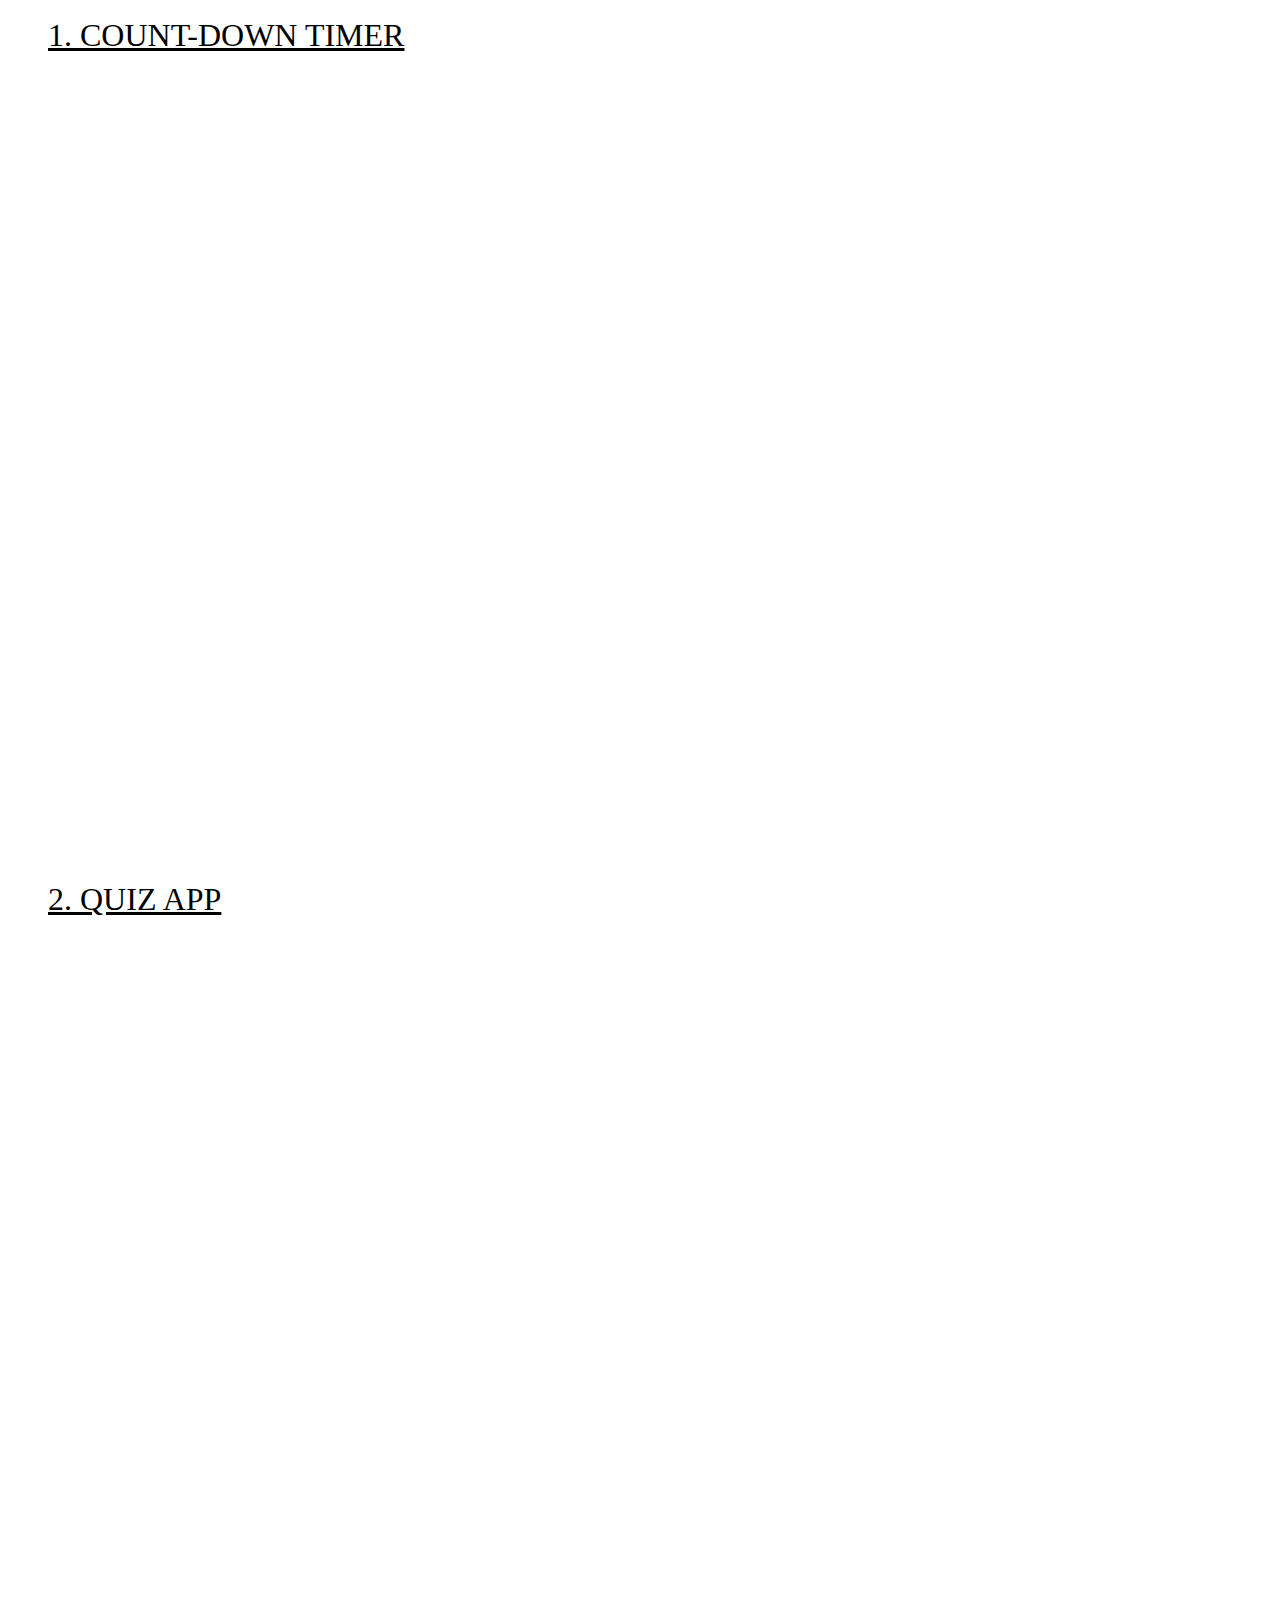
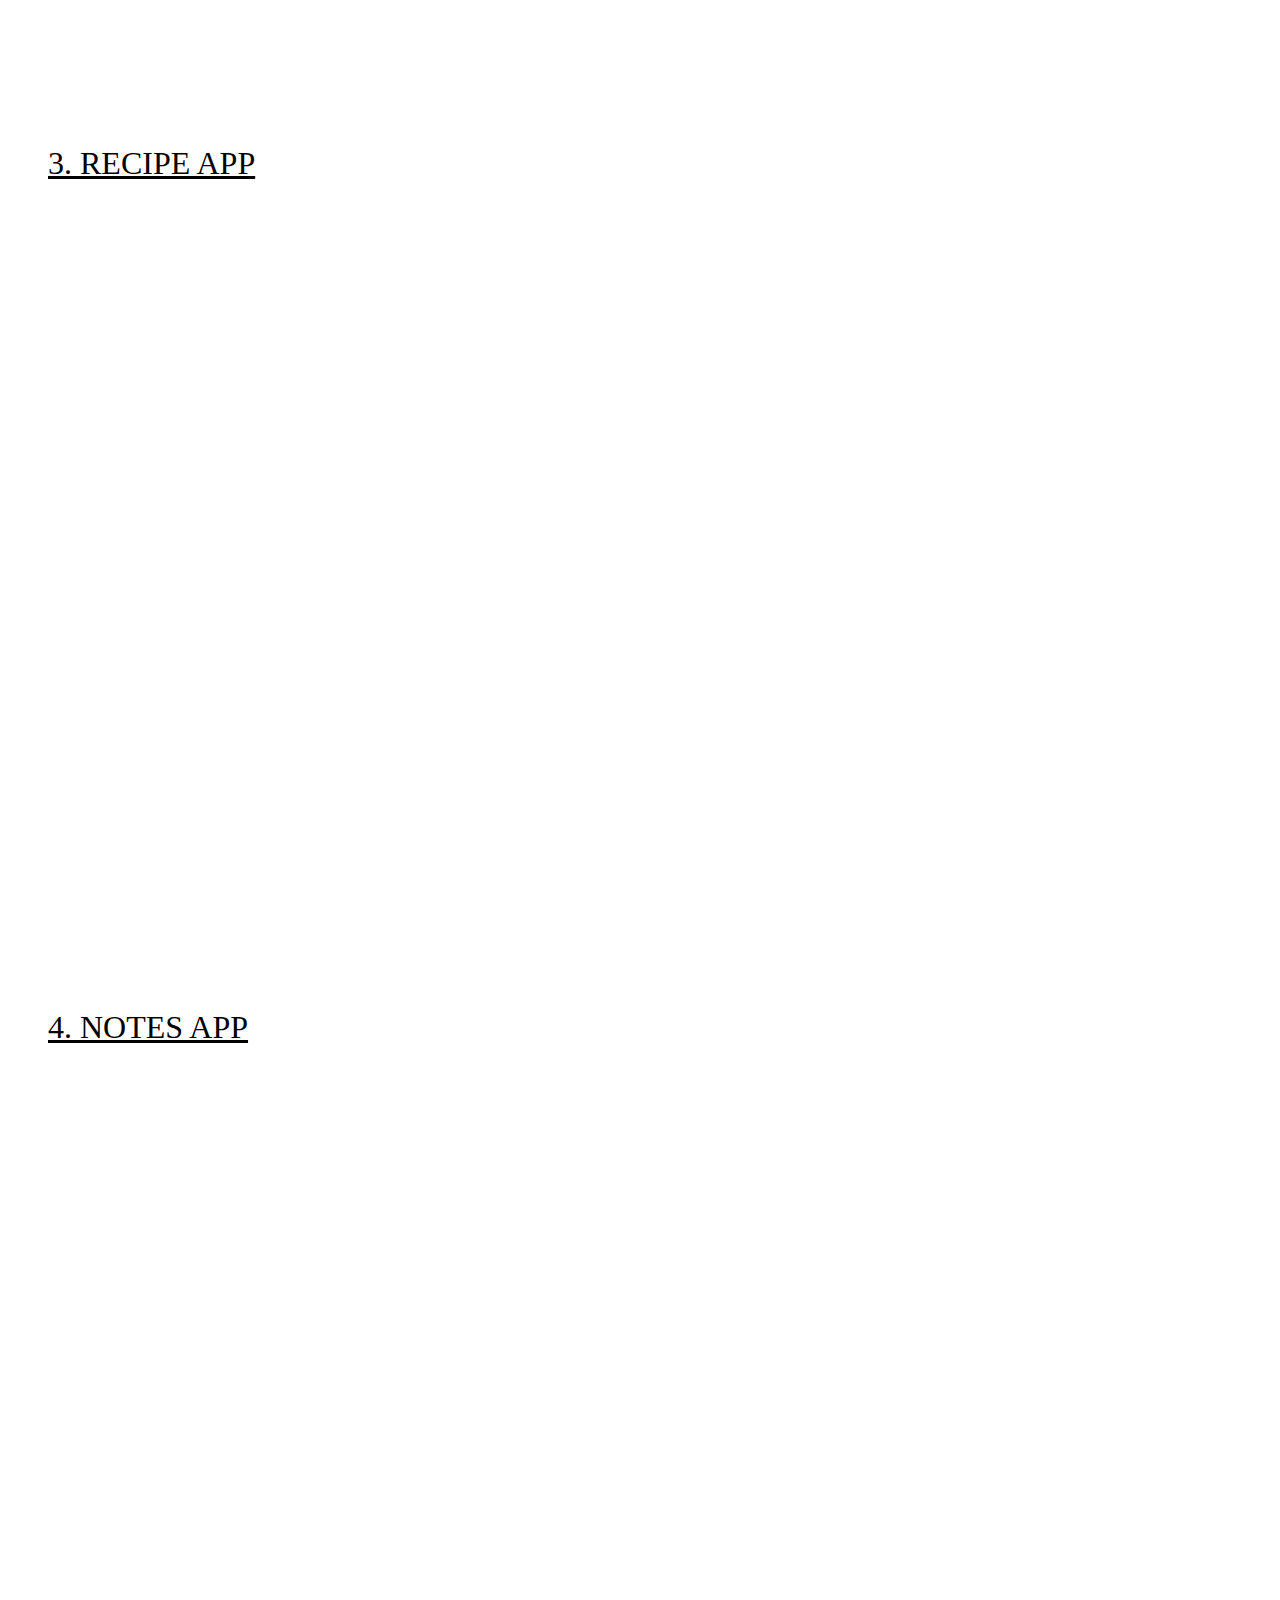
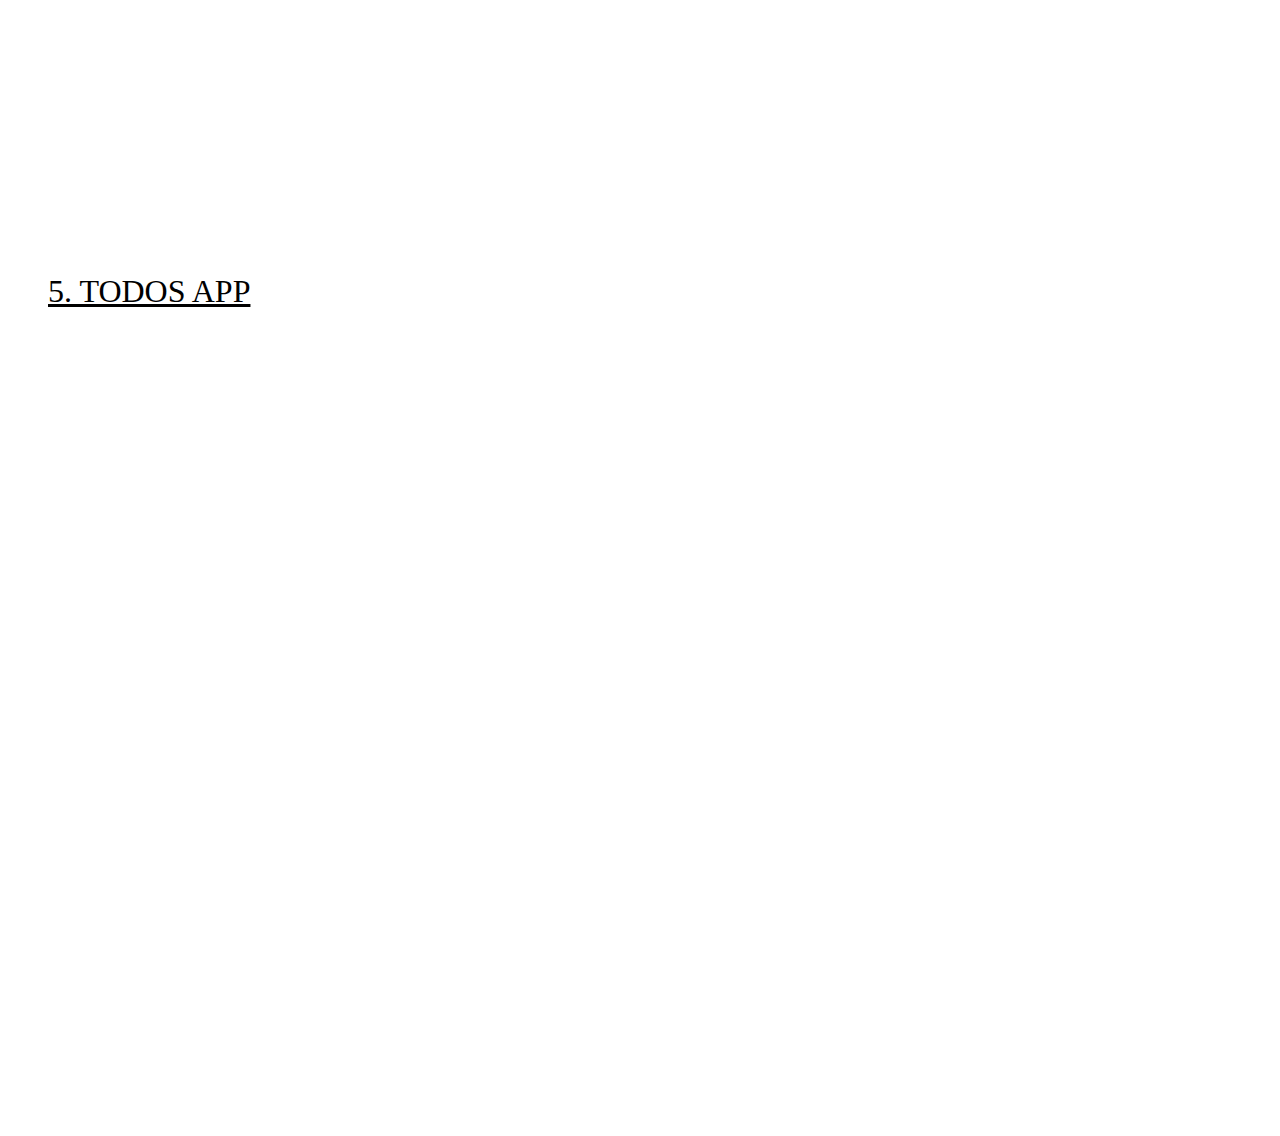
==== index.html @ 66d93eb4 "Initial Commit" ====
<!DOCTYPE html>
<html lang="en">
  <head>
    <meta charset="UTF-8" />
    <meta http-equiv="X-UA-Compatible" content="IE=edge" />
    <meta name="viewport" content="width=device-width, initial-scale=1.0" />
    <title>All 10 Websites</title>
    <style>
        a {
          text-decoration: none;
        }
        li{
          display: flex;
          flex-direction: column;
          /* align-items: center; */
          margin-top: 17px;
          justify-content: center;
        }
        span {
          text-decoration: underline;
          color: black;
          font-size: 2rem;
        }
        iframe {
          margin-left: 5%;
          height: 90vh;
          width: 90%;
          border: none;
          overflow-x:hidden;
          overflow-Y:hidden;
        }
    </style>
  </head>
  <body>
    <div class="container">
      <ul>
        <li><a href="./countdown-timer/index.html"><span>1. COUNT-DOWN TIMER</span></a>
          <iframe src="https://10-hr-10-website.vercel.app/countdown-timer/index.html"></iframe>
        </li>
        <li><a href="./quiz app/index.html"><span>2. QUIZ APP</span></a>
          <iframe src="https://10-hr-10-website.vercel.app/quiz%20app/index.html"></iframe>
        </li>
        <li><a href="./Recipe App/index.html"><span>3. RECIPE APP</span></a>
          <iframe src="https://10-hr-10-website.vercel.app/Recipe%20App/index.html"></iframe>
        </li>
        <li><a href="./Notes App/index.html"><span>4. NOTES APP</span></a>
          <iframe src="https://10-hr-10-website.vercel.app/Notes%20App/index.html"></iframe>
        </li>
        <li><a href="./Todos App/index.html"><span>5. TODOS APP</span></a>
          <iframe src="https://10-hr-10-website.vercel.app/Todos%20App/index.html"></iframe>
        </li>
      </ul>
    </div>
  </body>
</html>
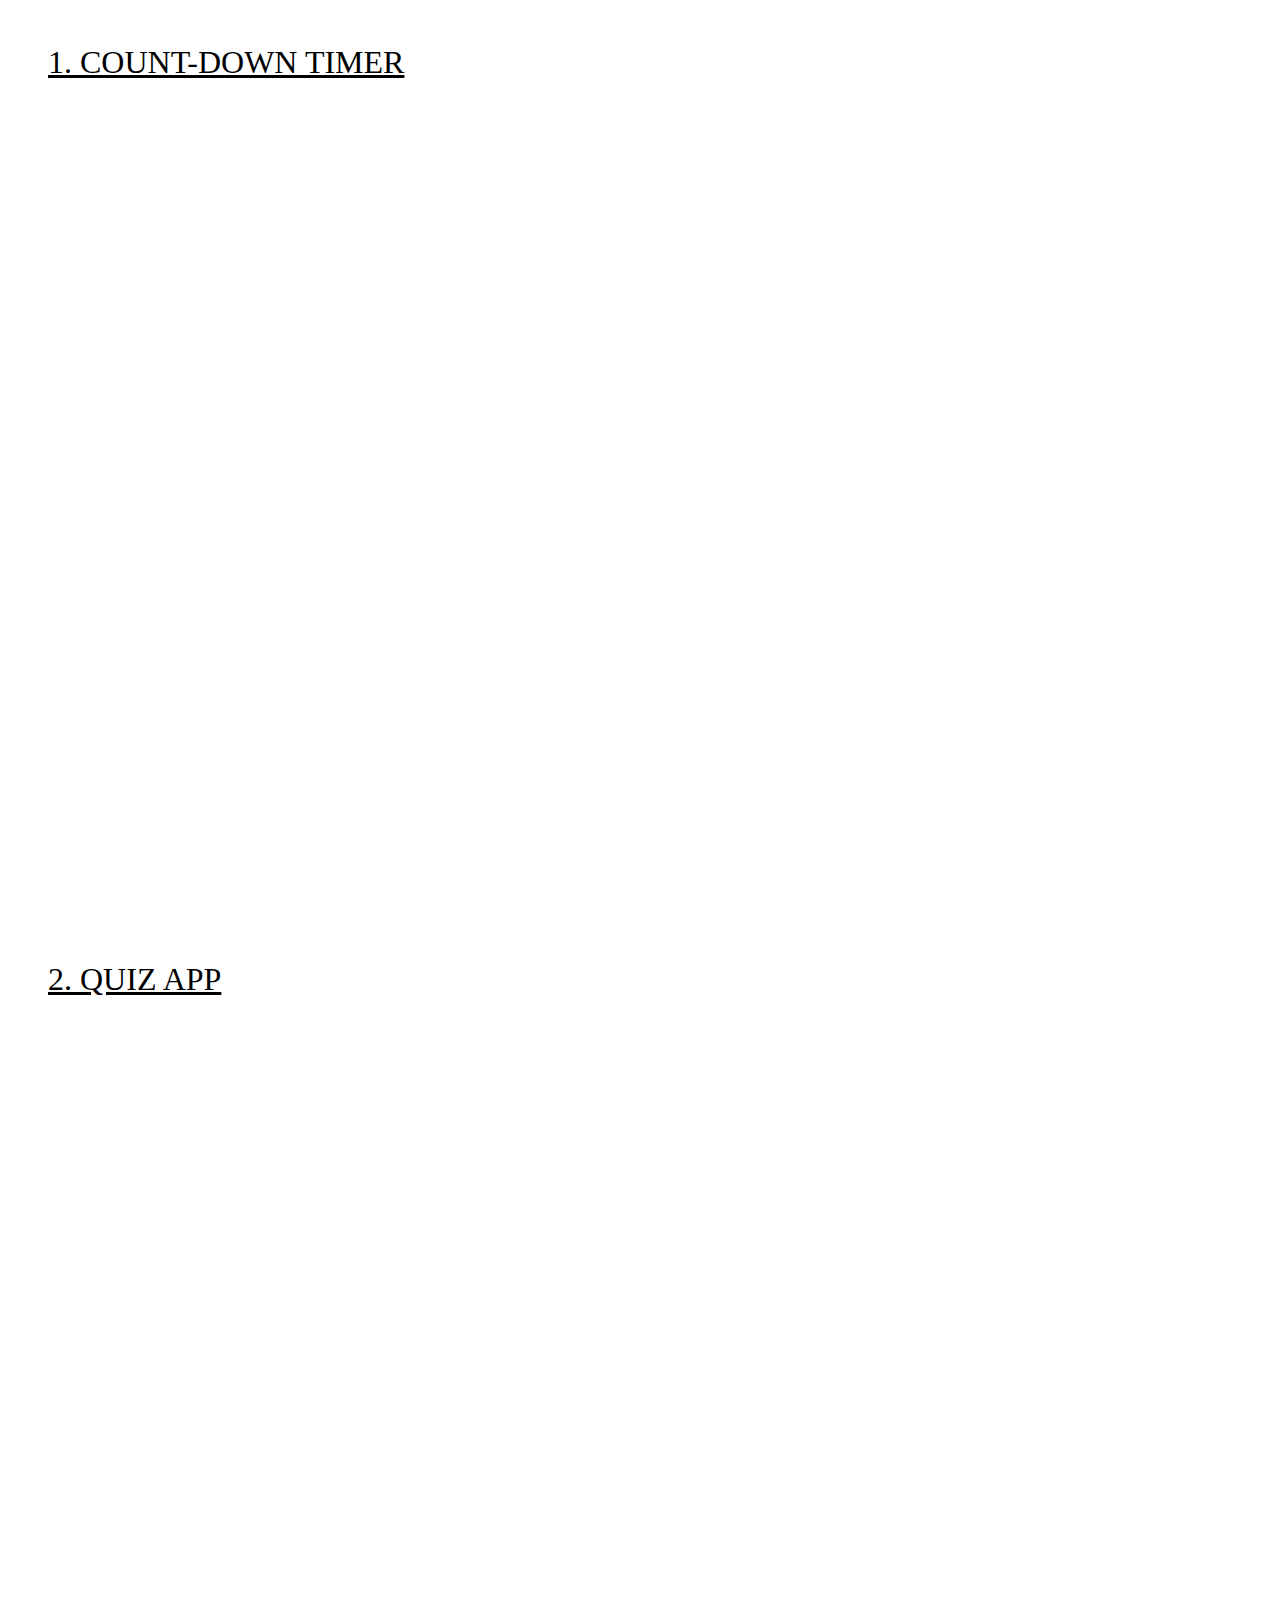
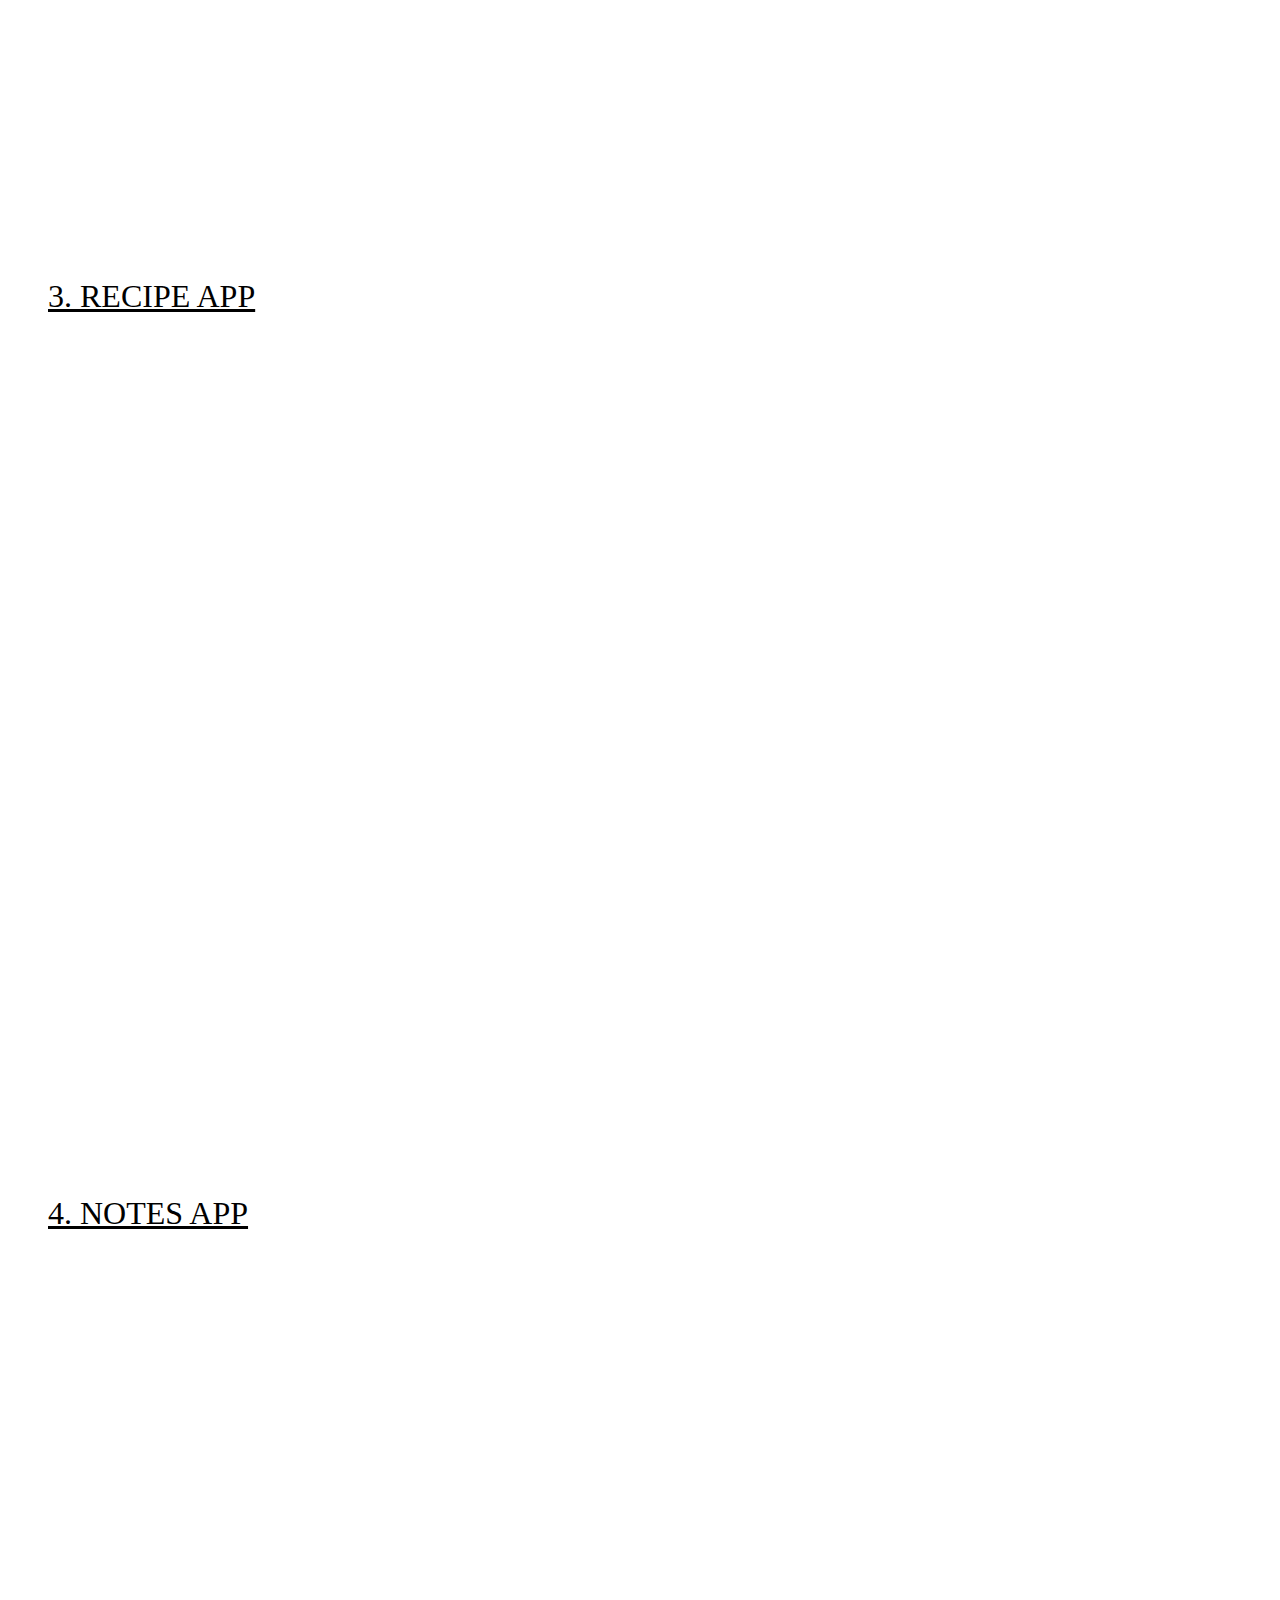
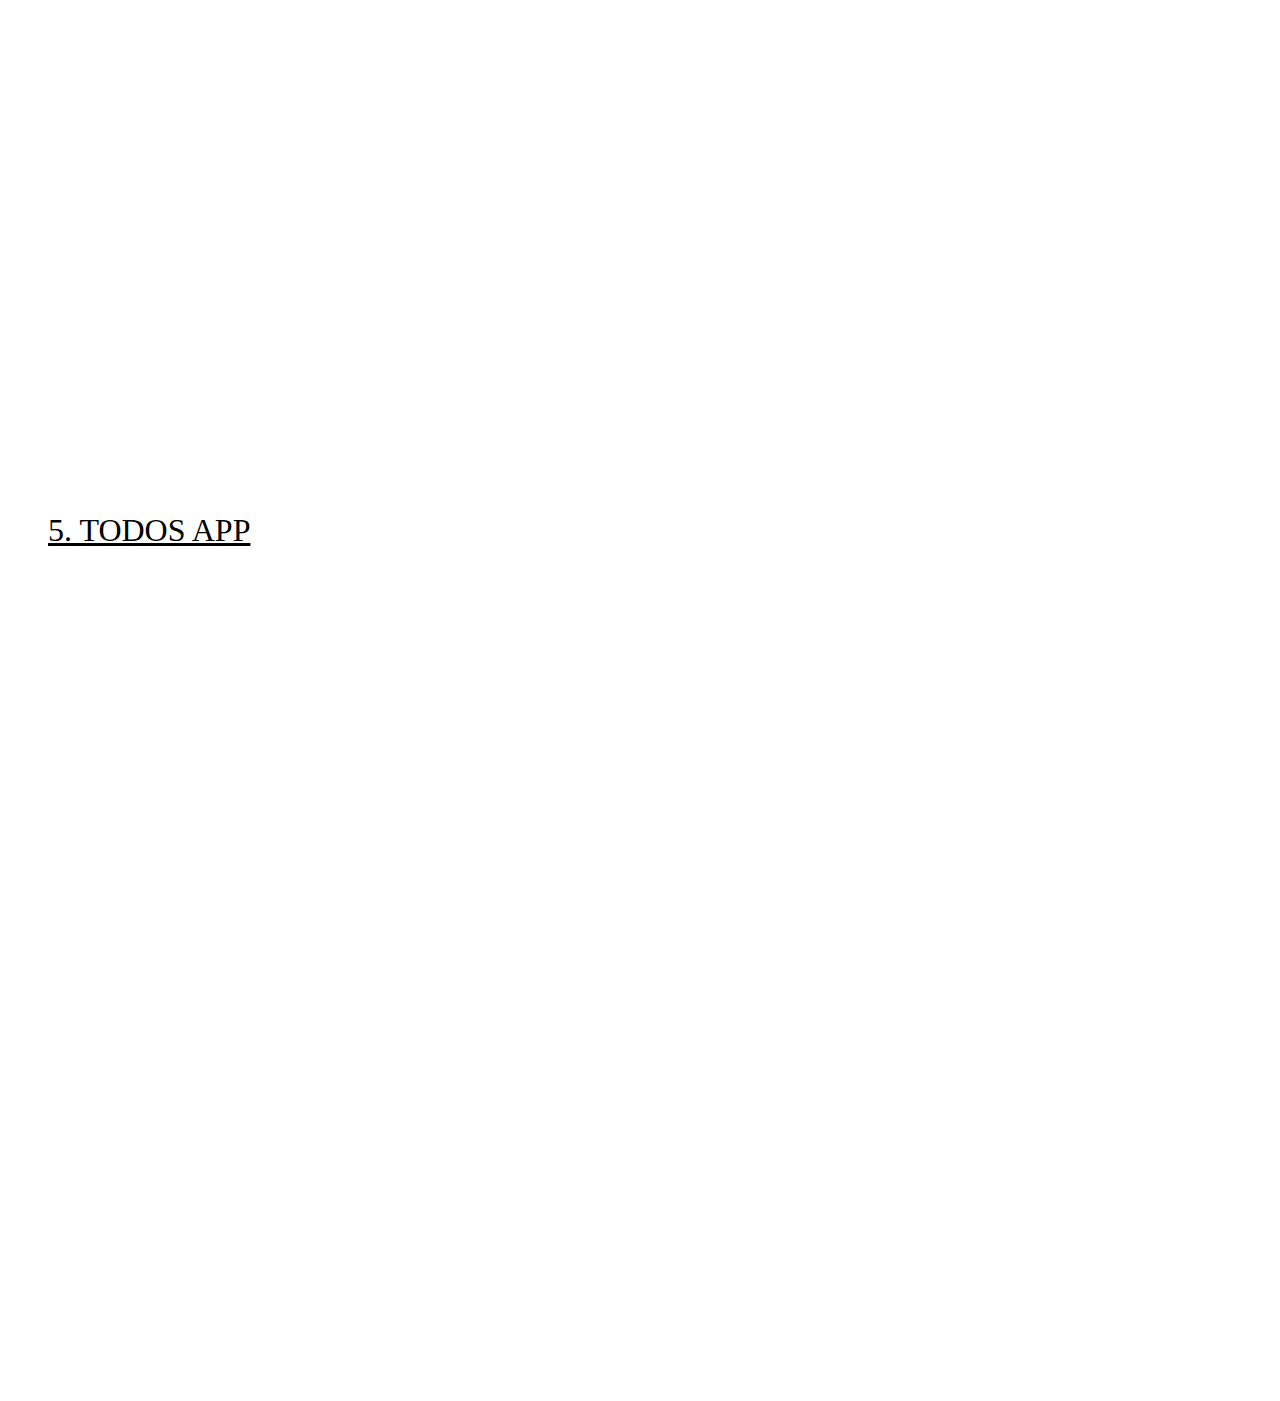
==== commit c03142c3: "Initial Commit" ====
--- a/index.html
+++ b/index.html
@@ -15,6 +15,7 @@
           /* align-items: center; */
           margin-top: 17px;
           justify-content: center;
+          height: 100vh;
         }
         span {
           text-decoration: underline;
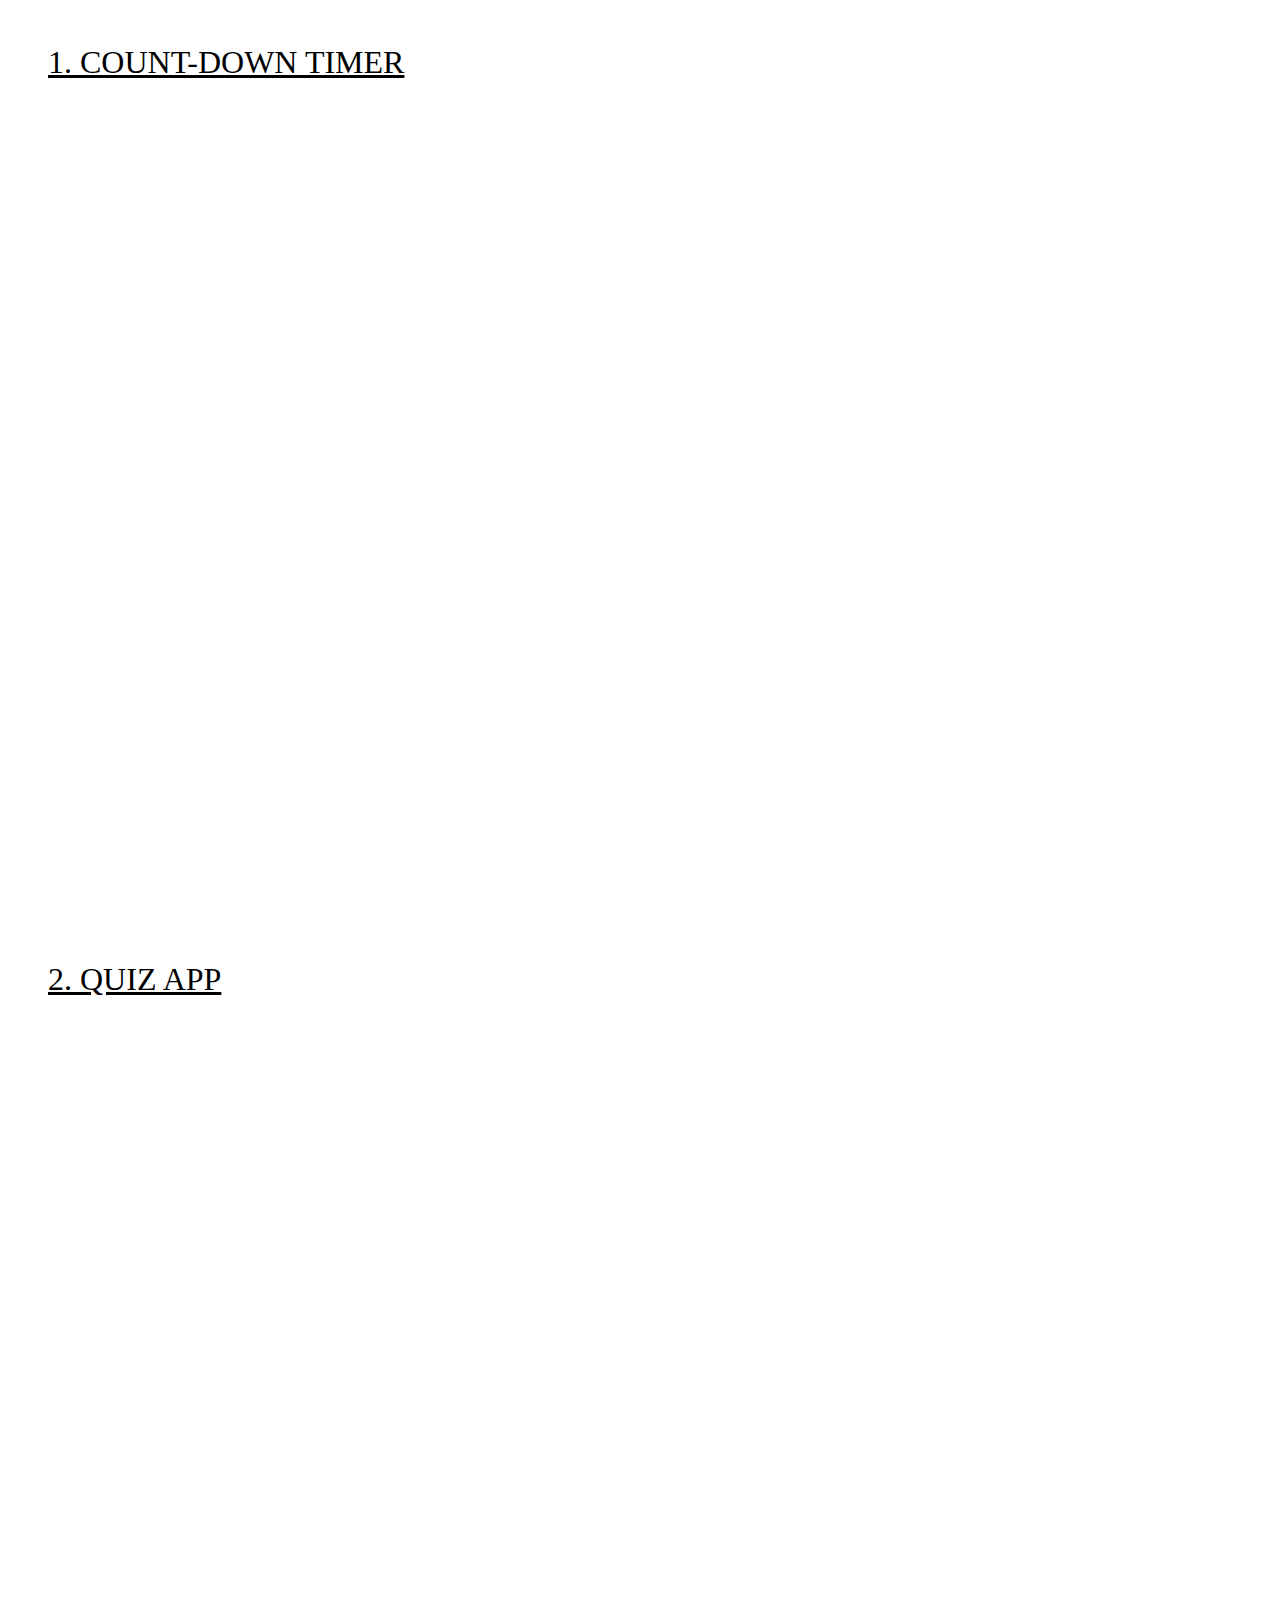
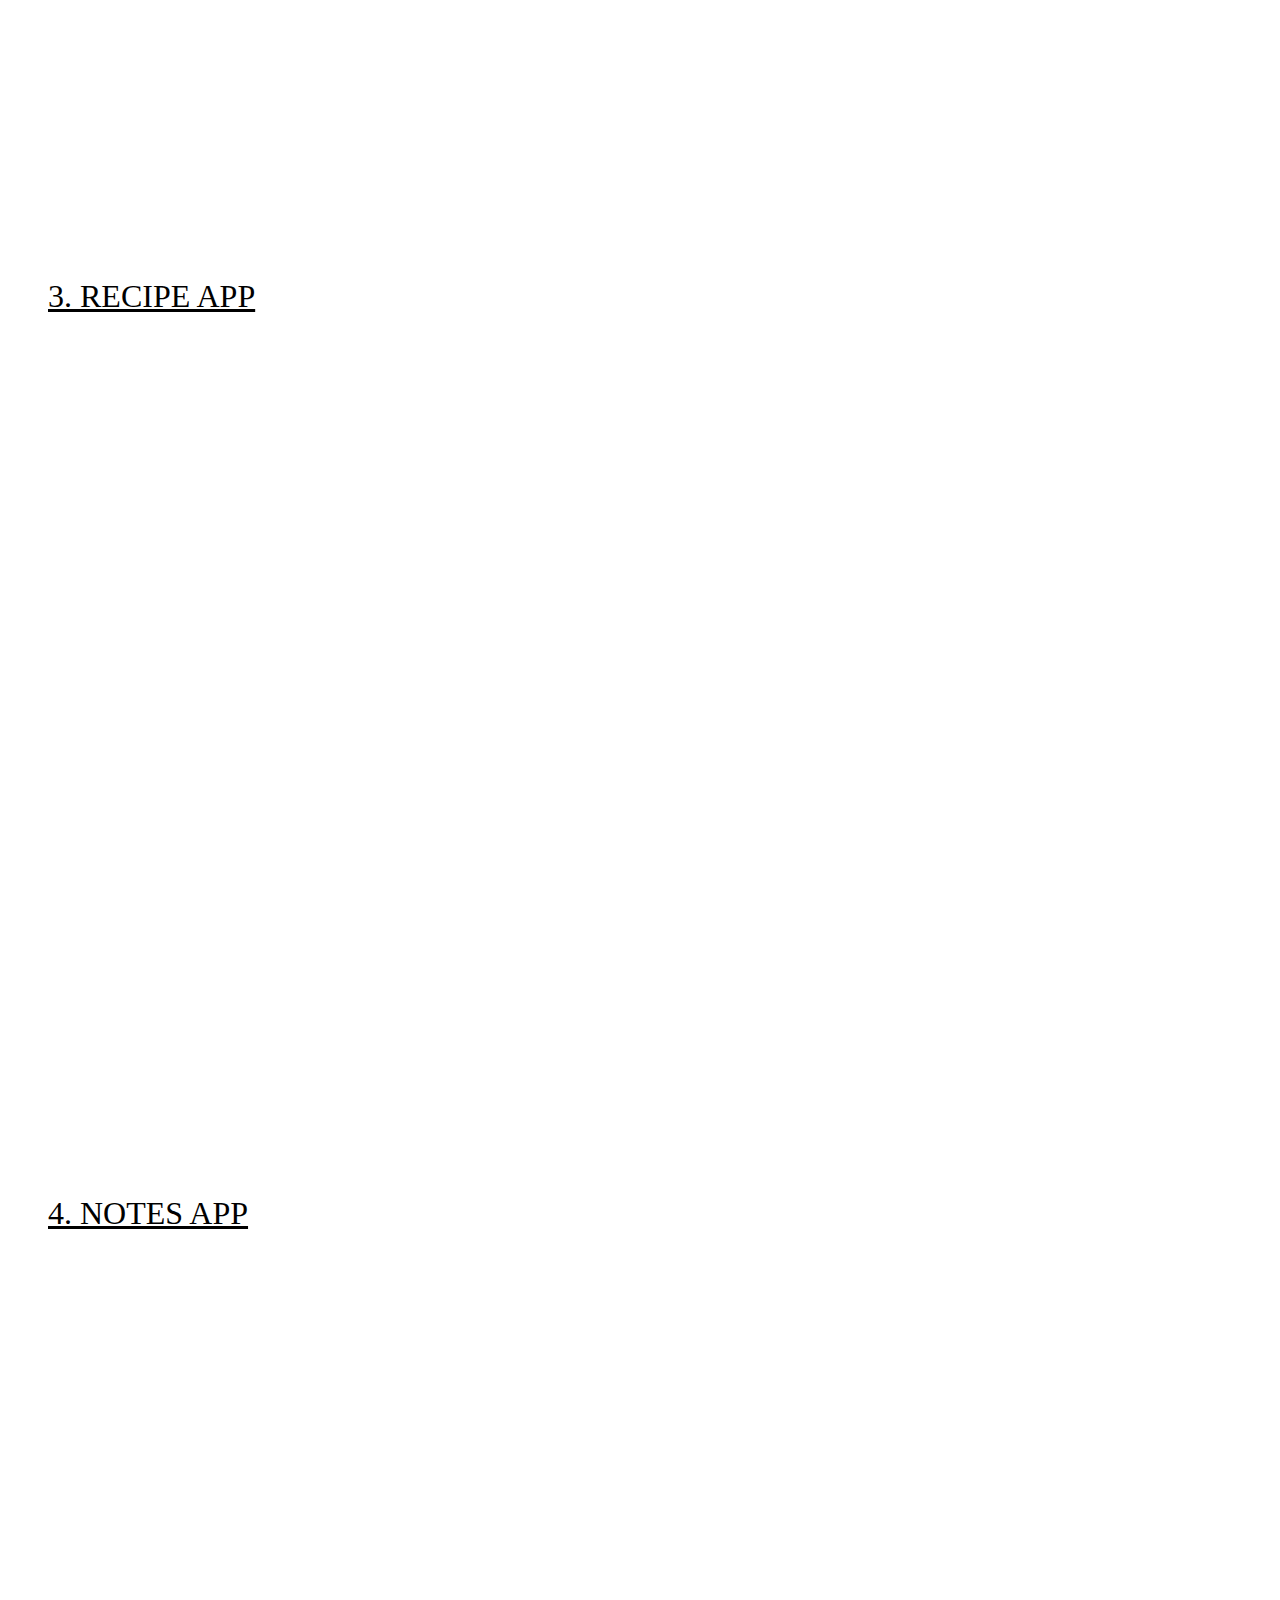
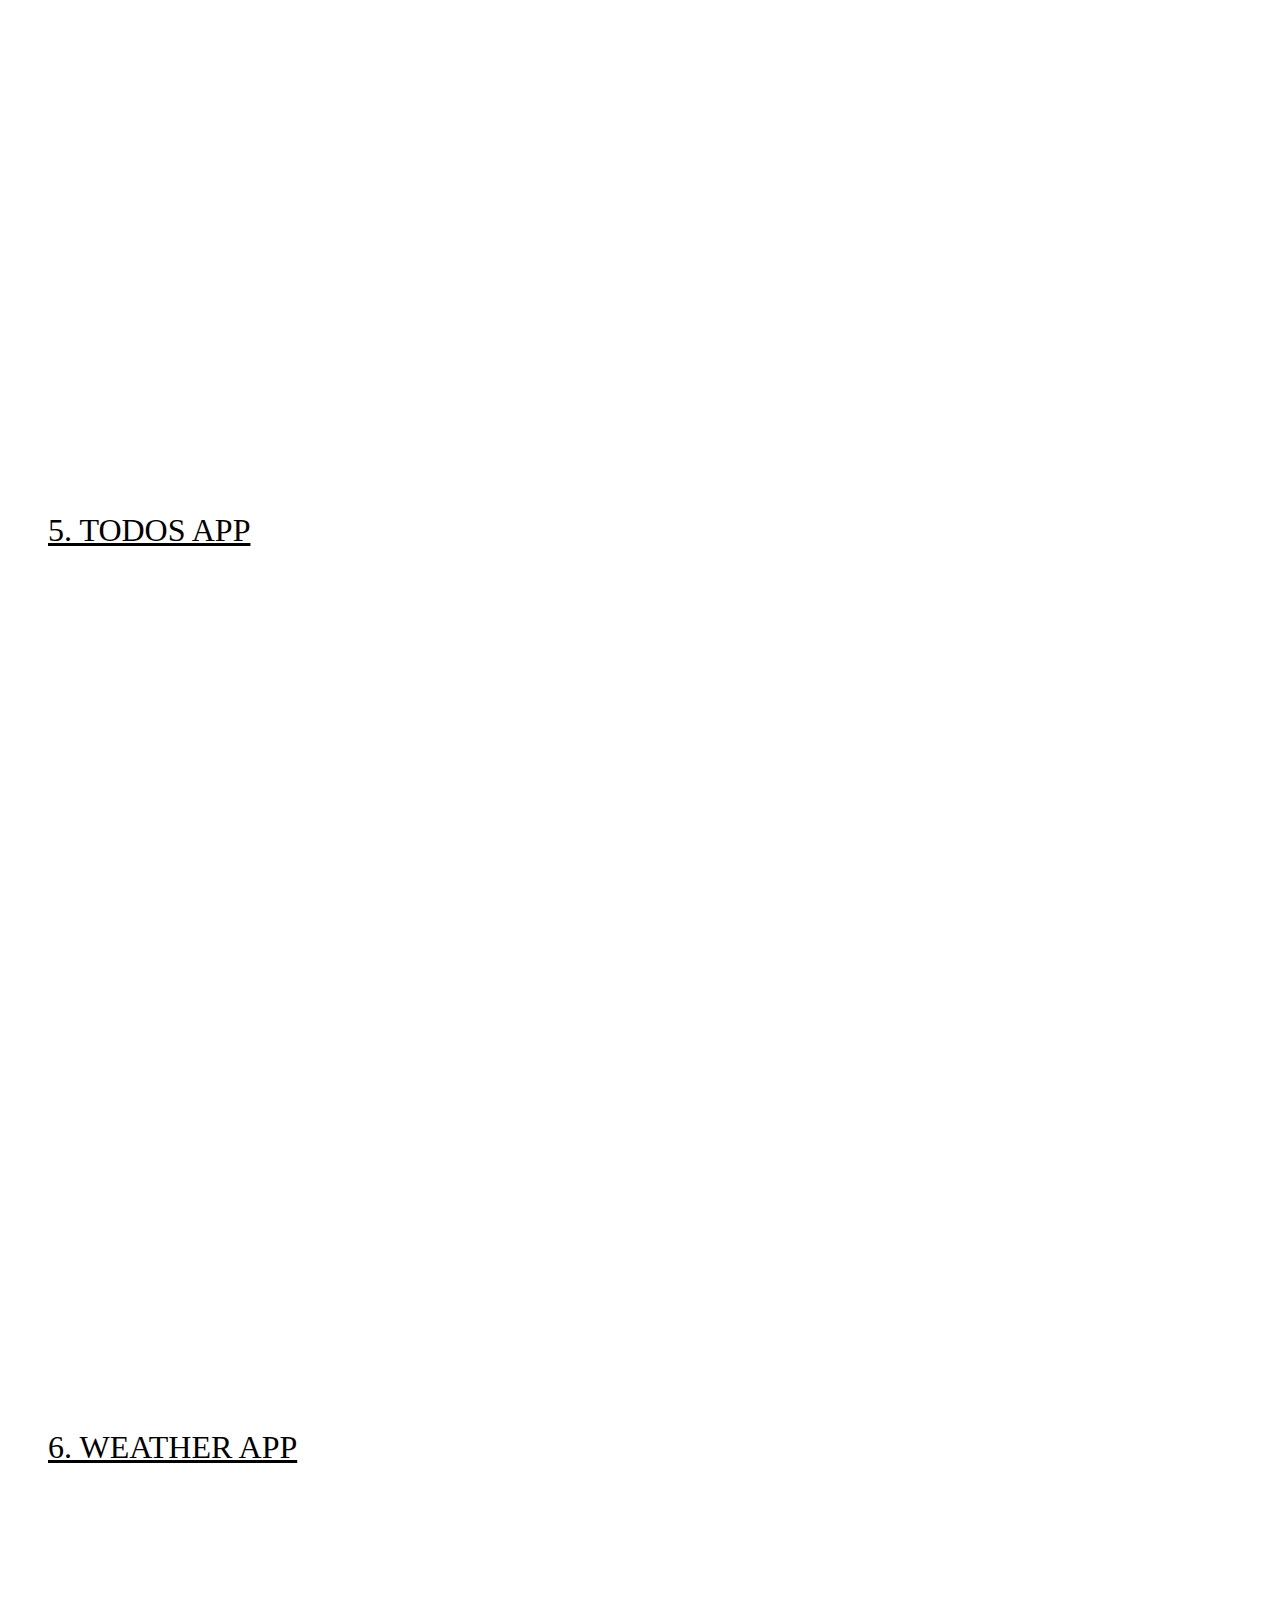
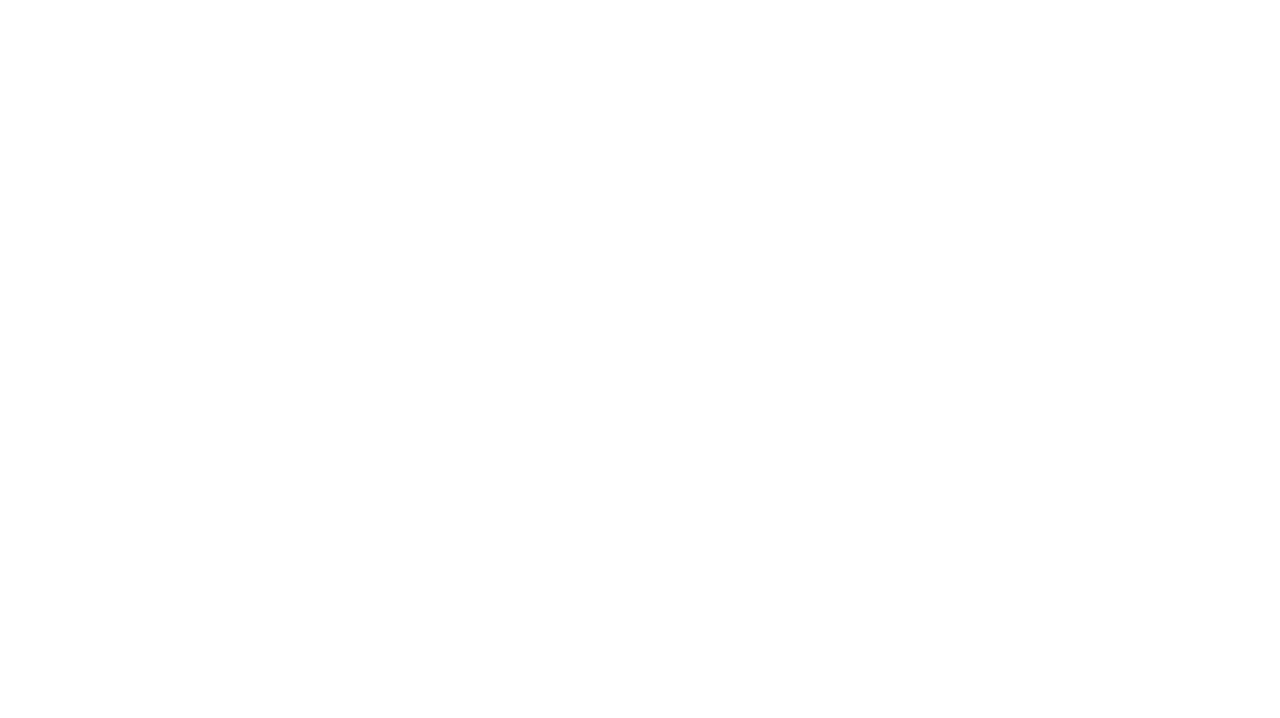
==== commit 88949d1d: "Weather app to index.htm" ====
--- a/index.html
+++ b/index.html
@@ -50,6 +50,9 @@
         <li><a href="./Todos App/index.html"><span>5. TODOS APP</span></a>
           <iframe src="https://10-hr-10-website.vercel.app/Todos%20App/index.html"></iframe>
         </li>
+        <li><a href="./Weather App/index.html"><span>6. WEATHER APP</span></a>
+          <iframe src="https://10-hr-10-website.vercel.app/Weather%20App/index.html"></iframe>
+        </li>
       </ul>
     </div>
   </body>
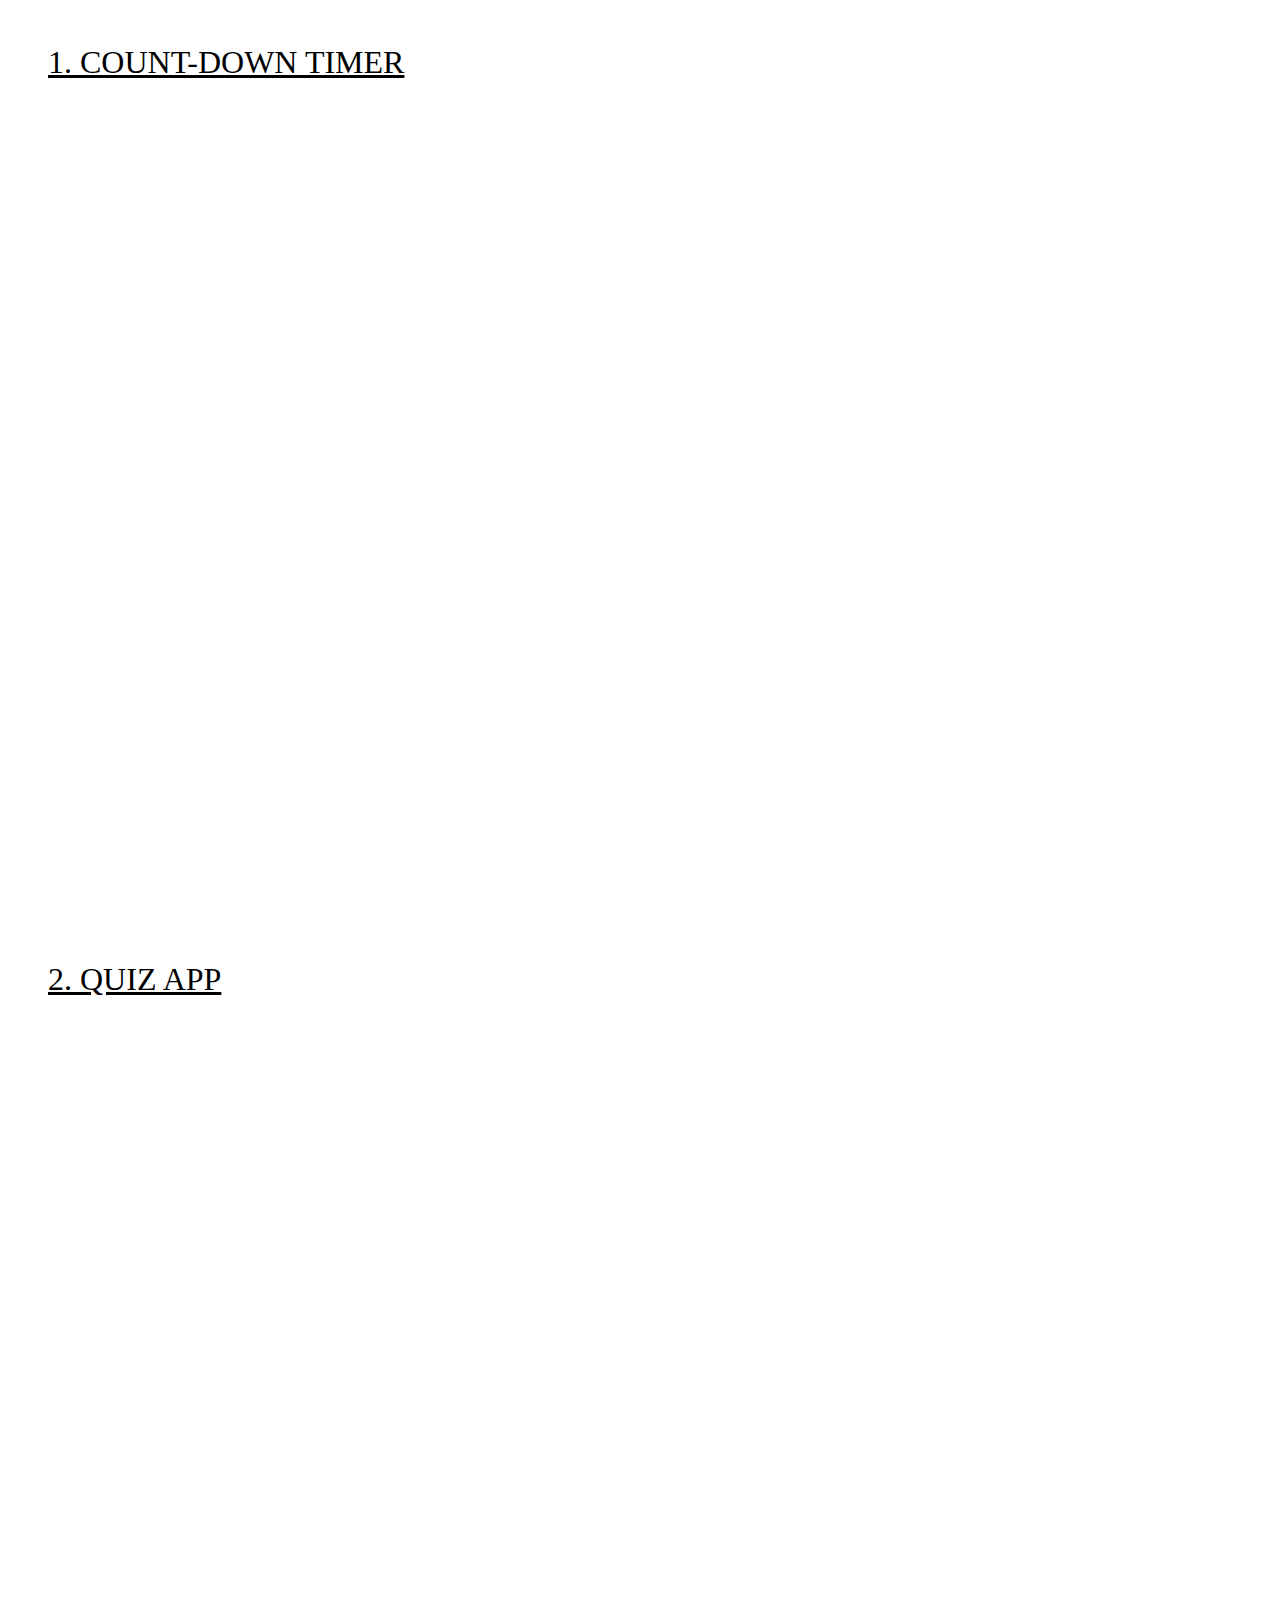
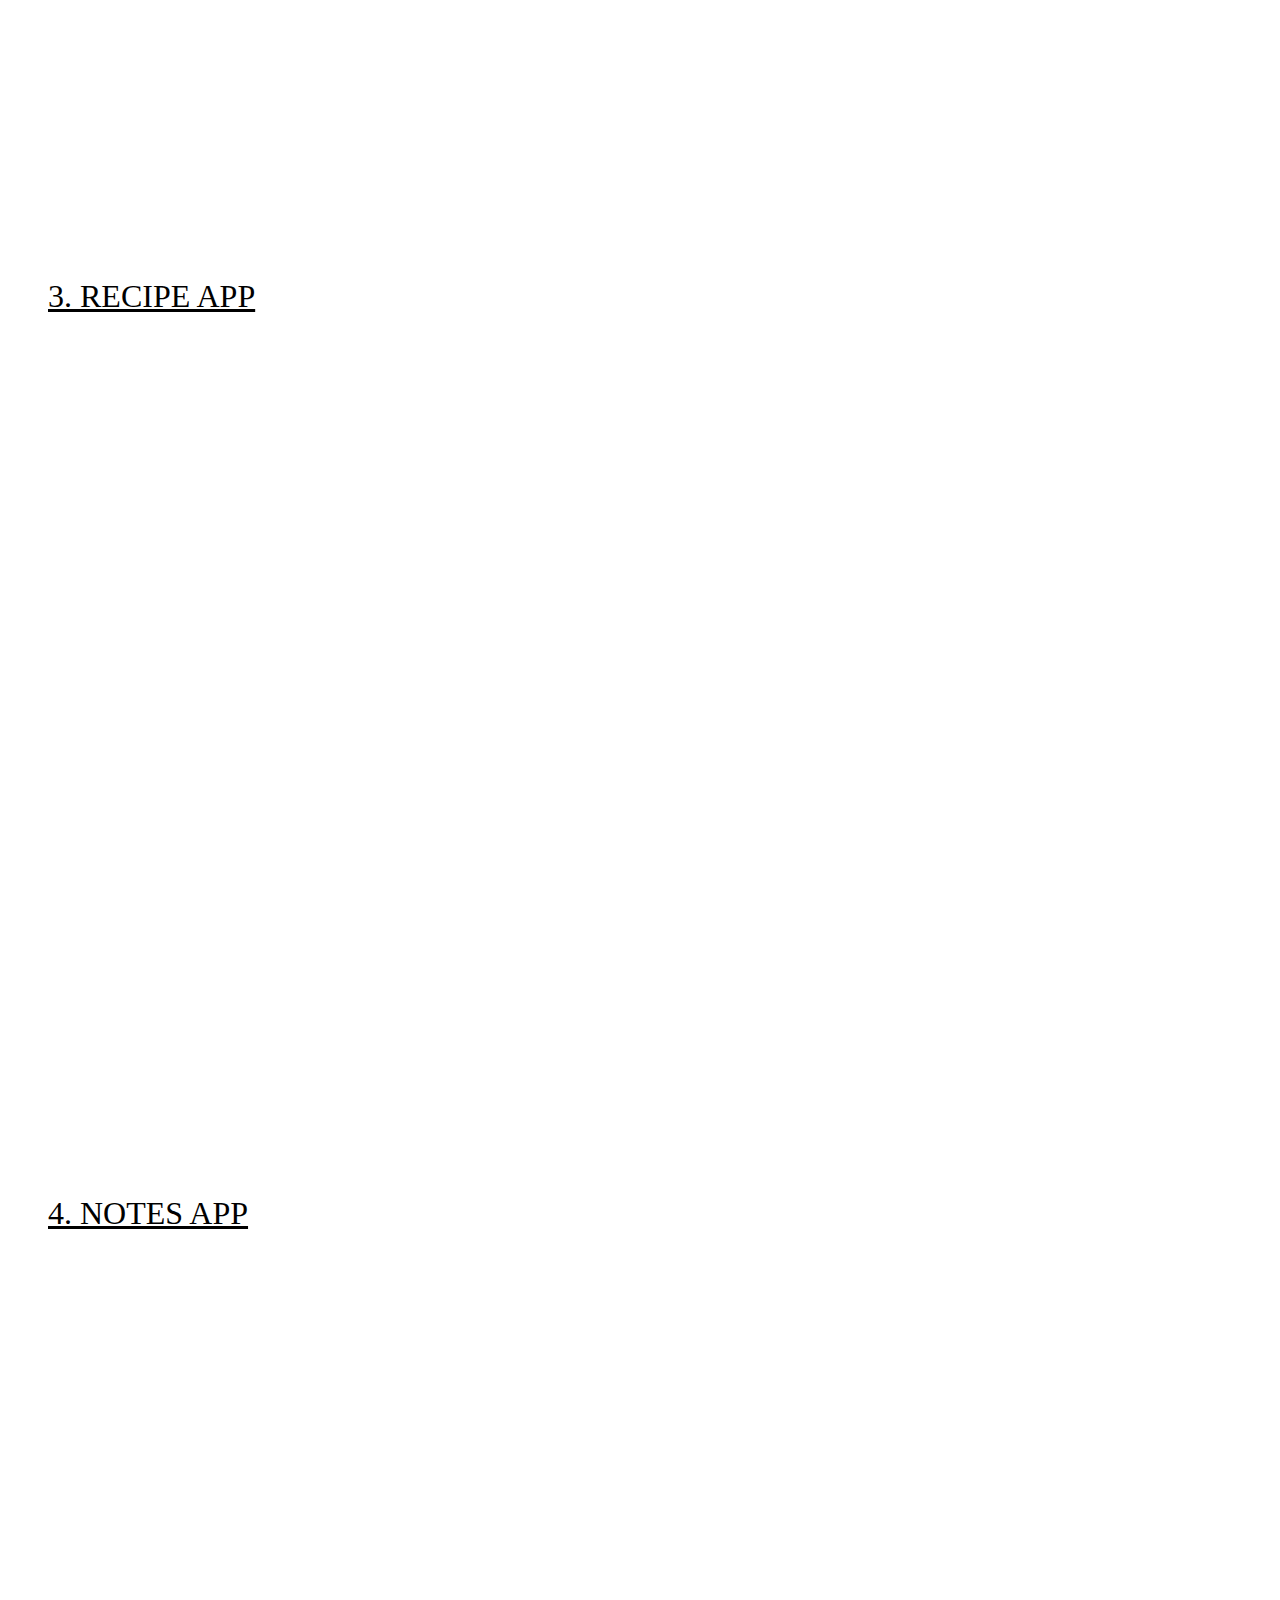
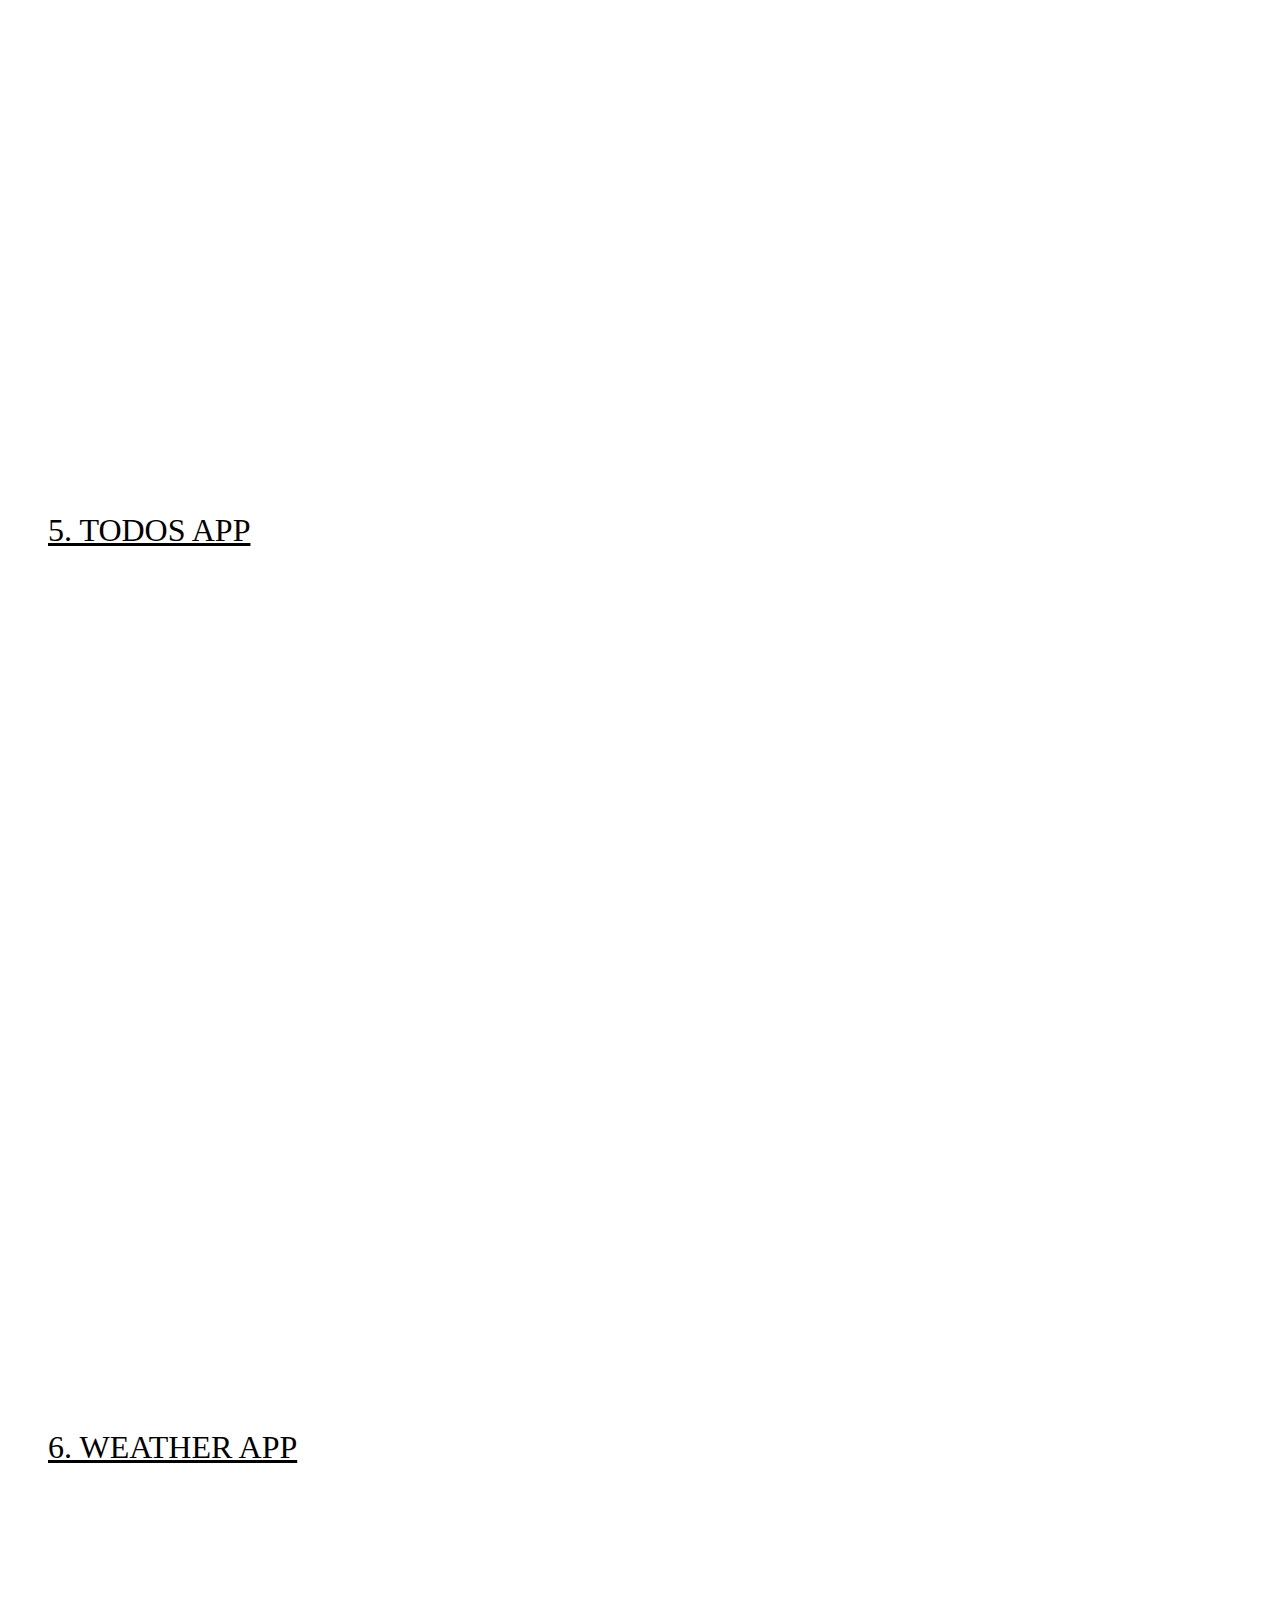
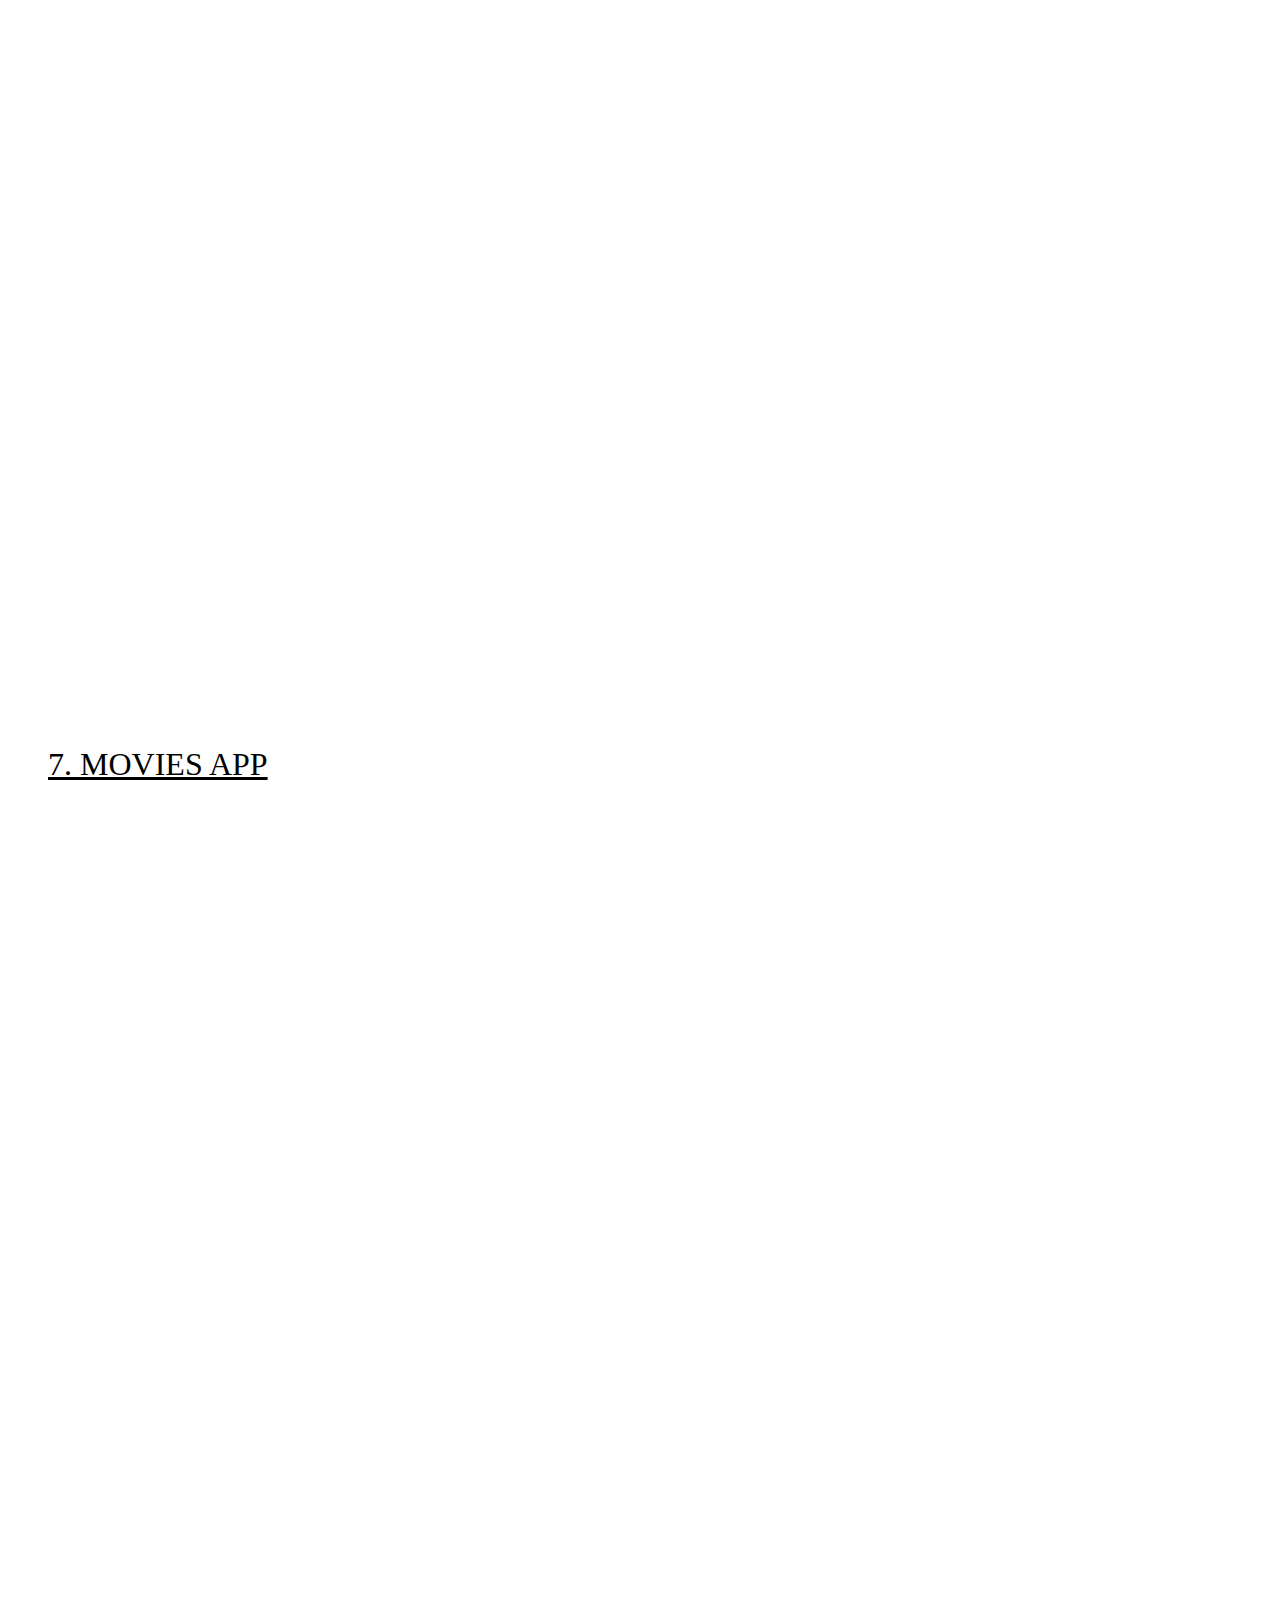
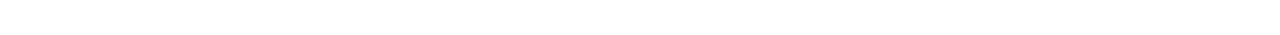
==== commit e78b755a: "Movie App final commit" ====
--- a/index.html
+++ b/index.html
@@ -53,6 +53,9 @@
         <li><a href="./Weather App/index.html"><span>6. WEATHER APP</span></a>
           <iframe src="https://10-hr-10-website.vercel.app/Weather%20App/index.html"></iframe>
         </li>
+        <li><a href="./Movies App/index.html"><span>7. MOVIES APP</span></a>
+          <iframe src="https://10-hr-10-website.vercel.app/Movies%20App/index.html"></iframe>
+        </li>
       </ul>
     </div>
   </body>
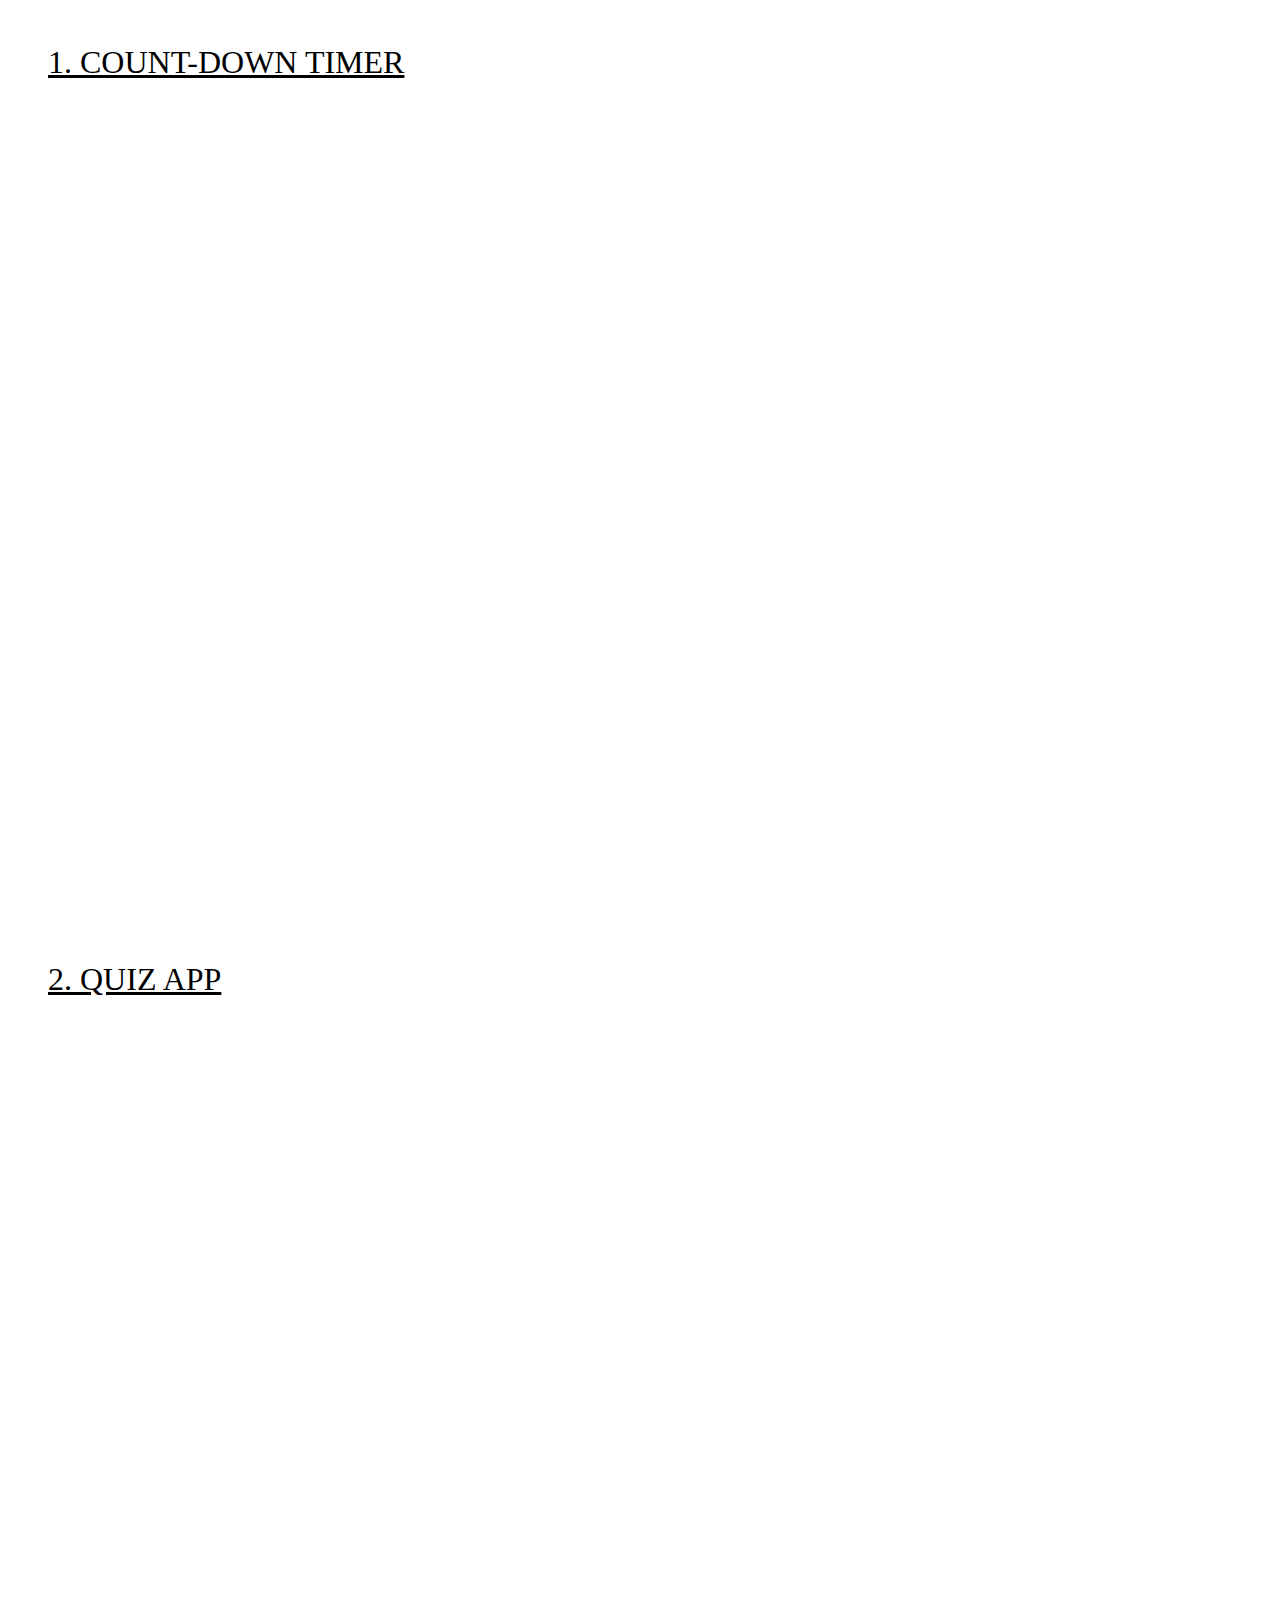
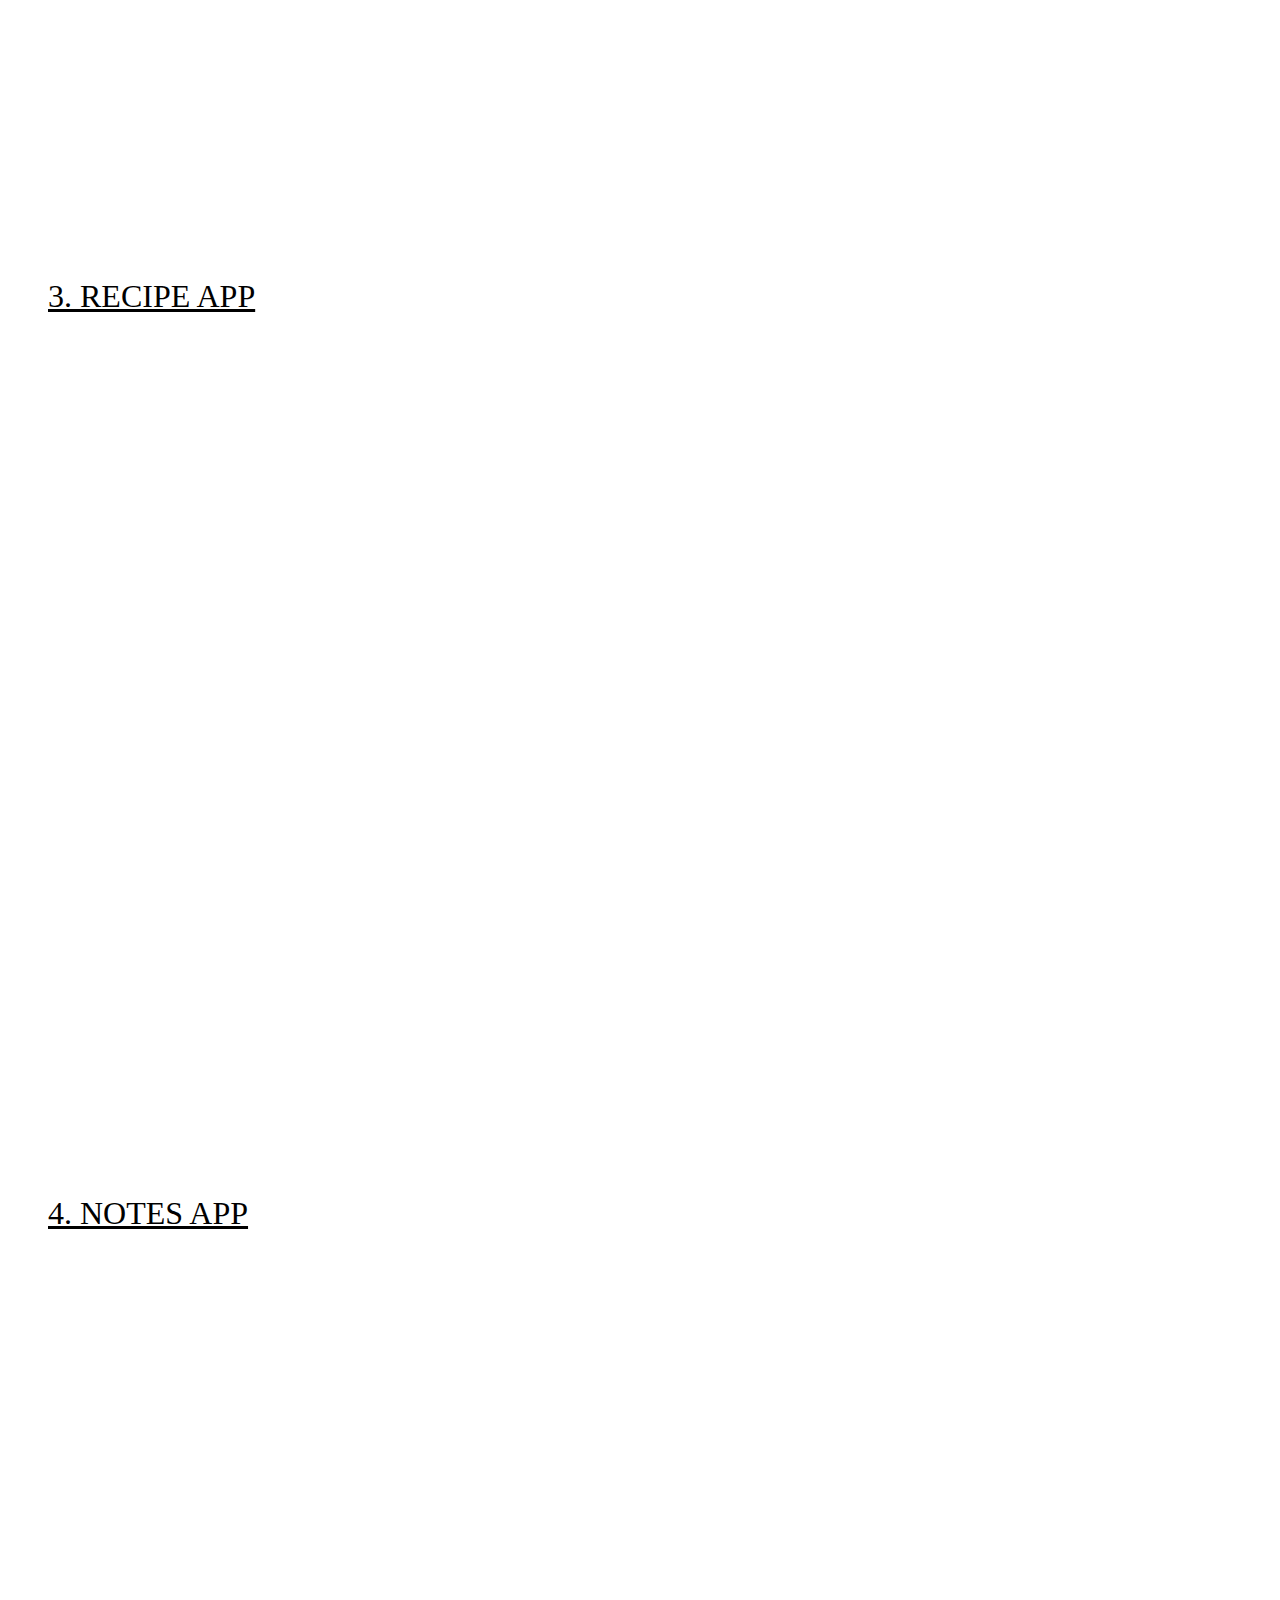
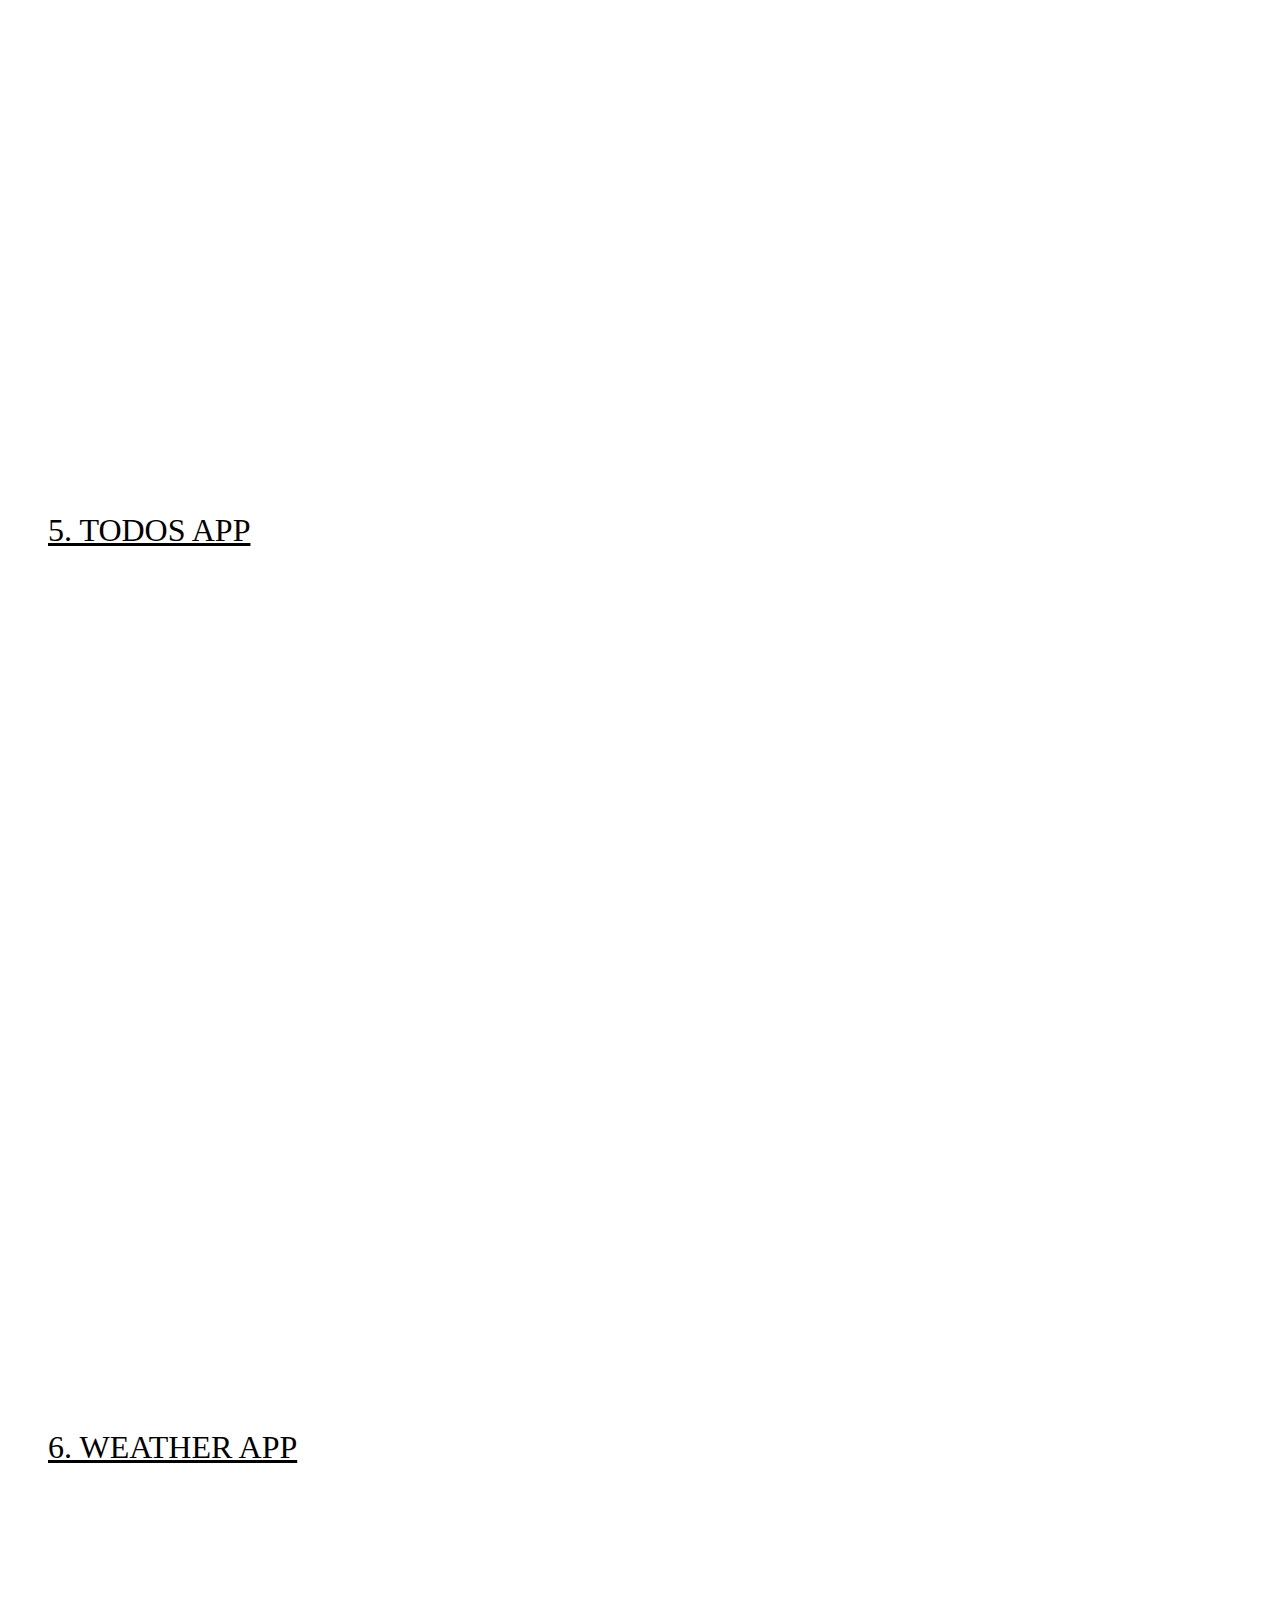
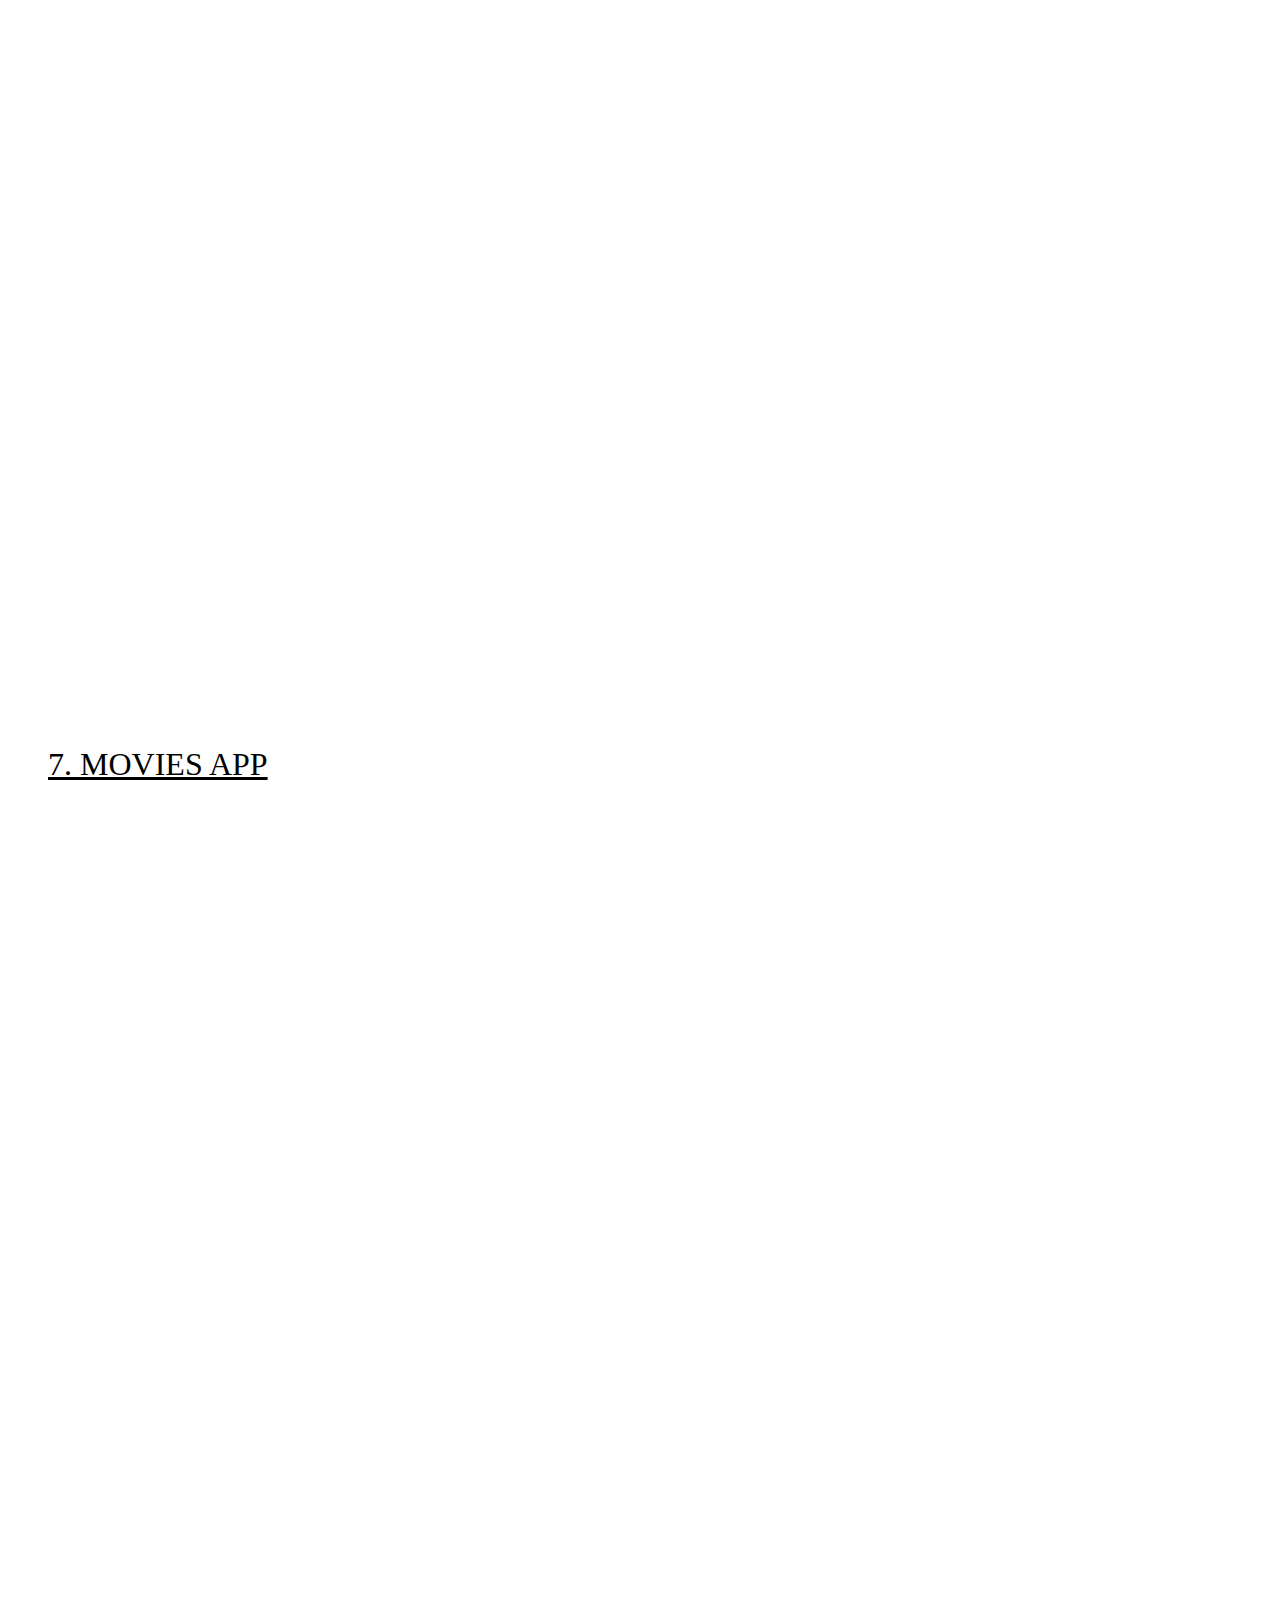
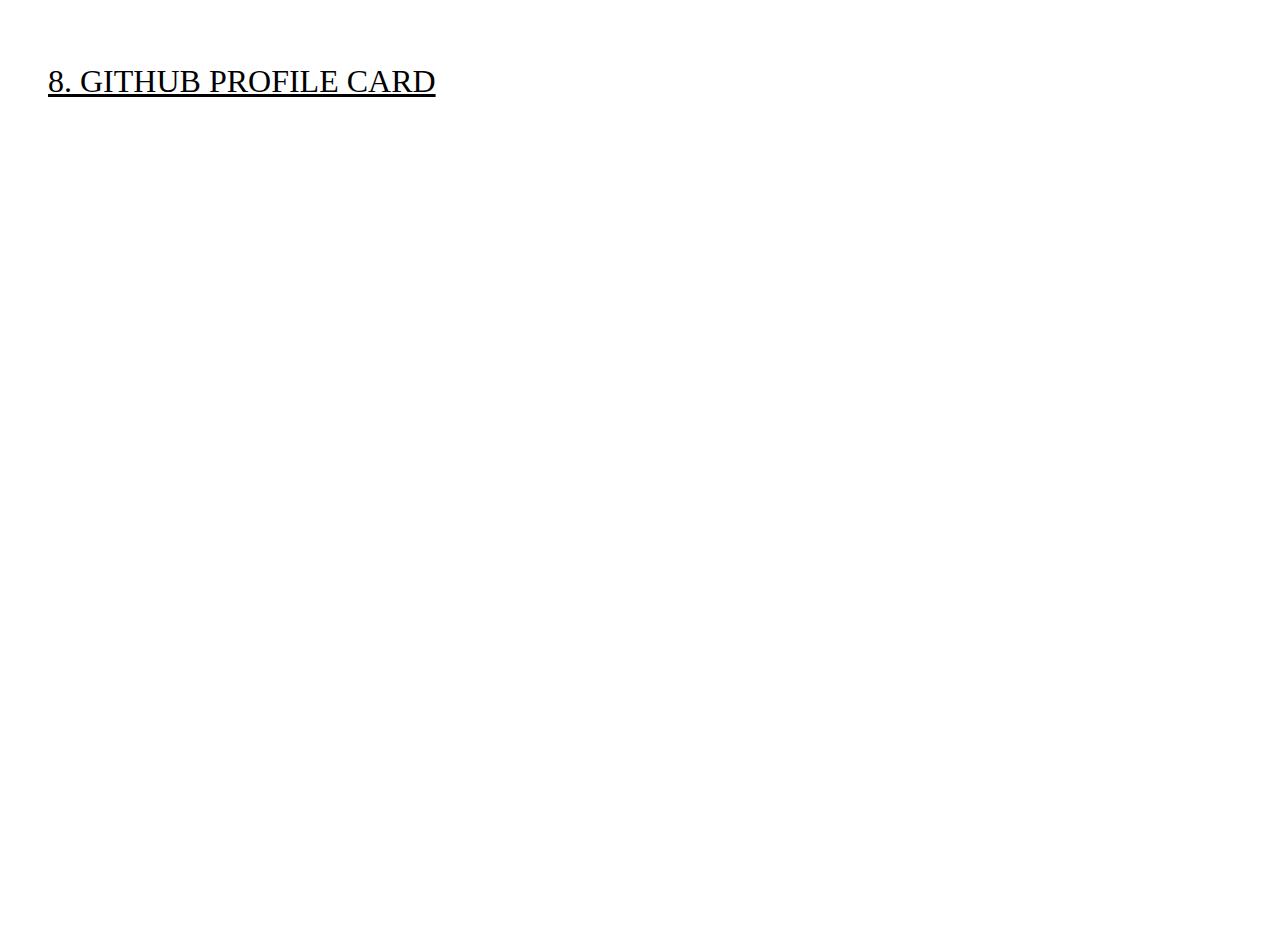
==== commit 9cd3bbef: "Github App" ====
--- a/index.html
+++ b/index.html
@@ -56,6 +56,9 @@
         <li><a href="./Movies App/index.html"><span>7. MOVIES APP</span></a>
           <iframe src="https://10-hr-10-website.vercel.app/Movies%20App/index.html"></iframe>
         </li>
+        <li><a href="./Movies App/index.html"><span>8. GITHUB PROFILE CARD</span></a>
+          <iframe src="https://10-hr-10-website.vercel.app/Github%20App/index.html"></iframe>
+        </li>
       </ul>
     </div>
   </body>
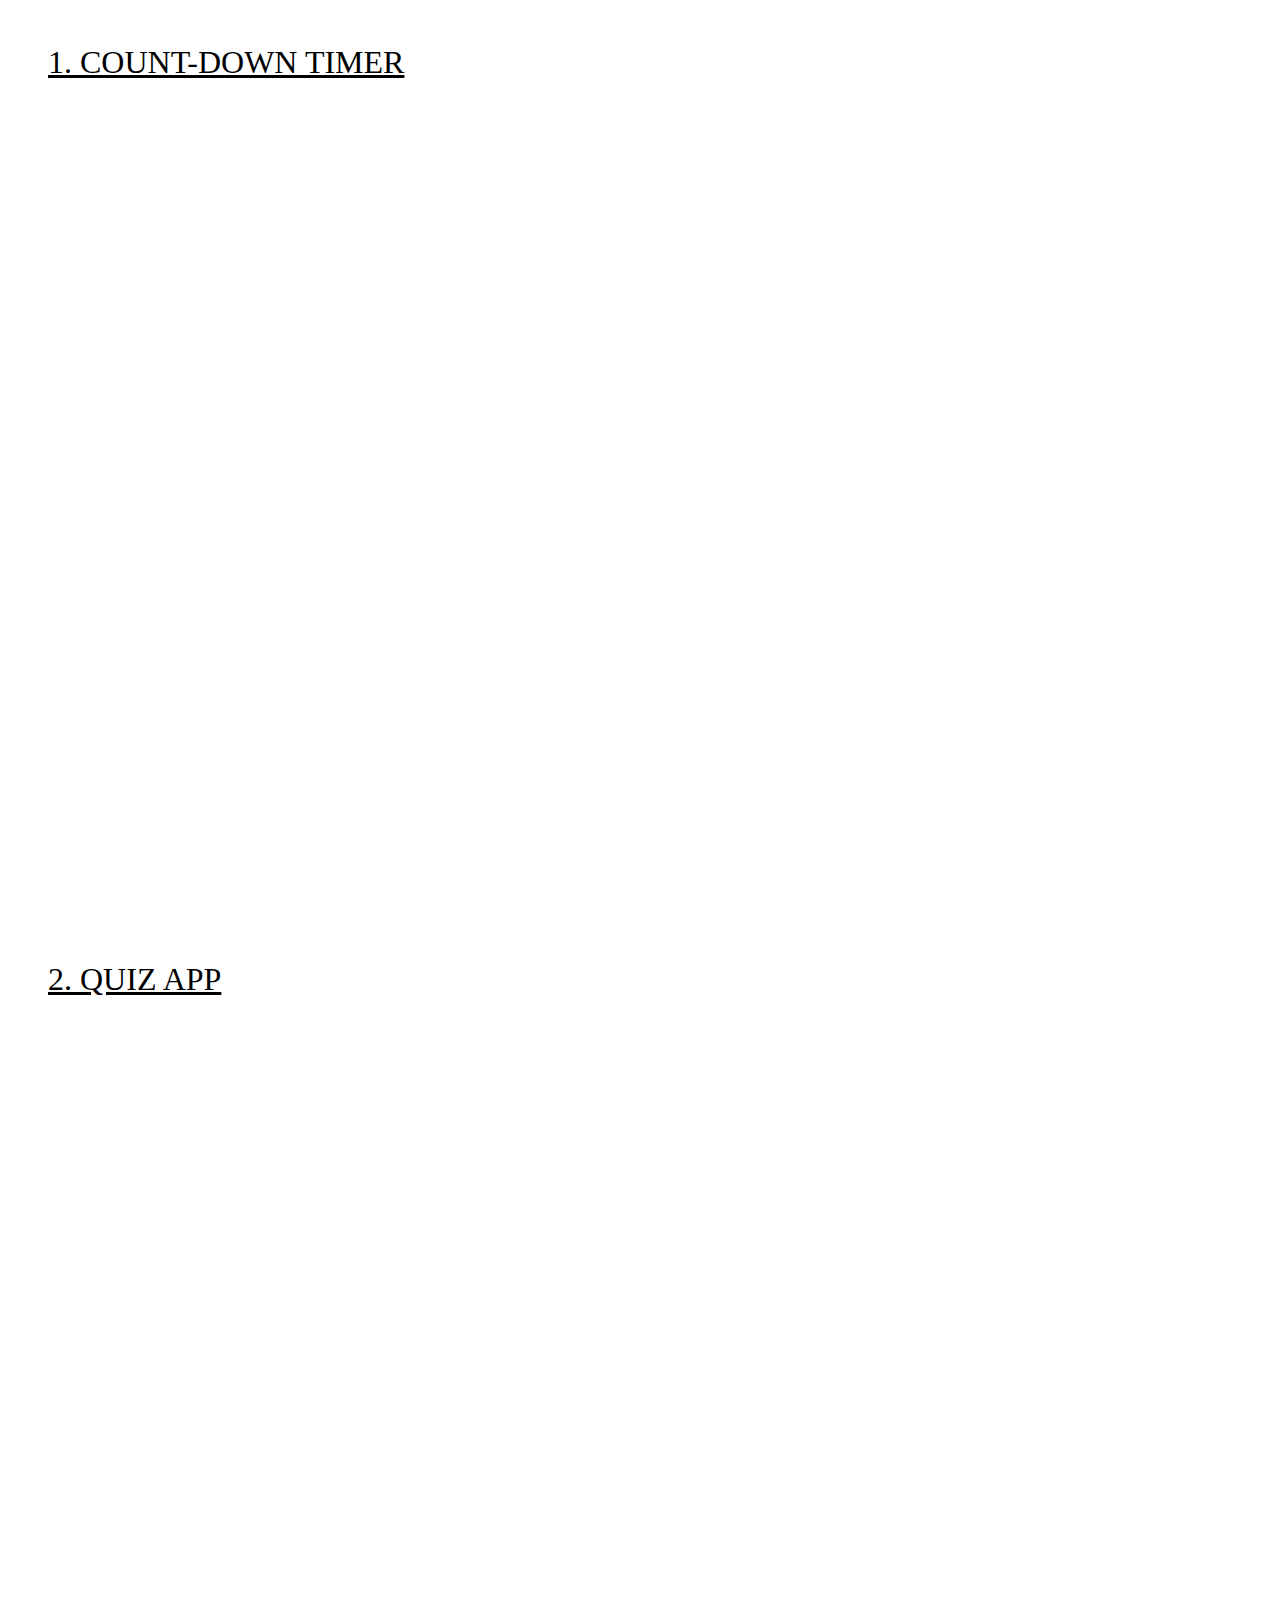
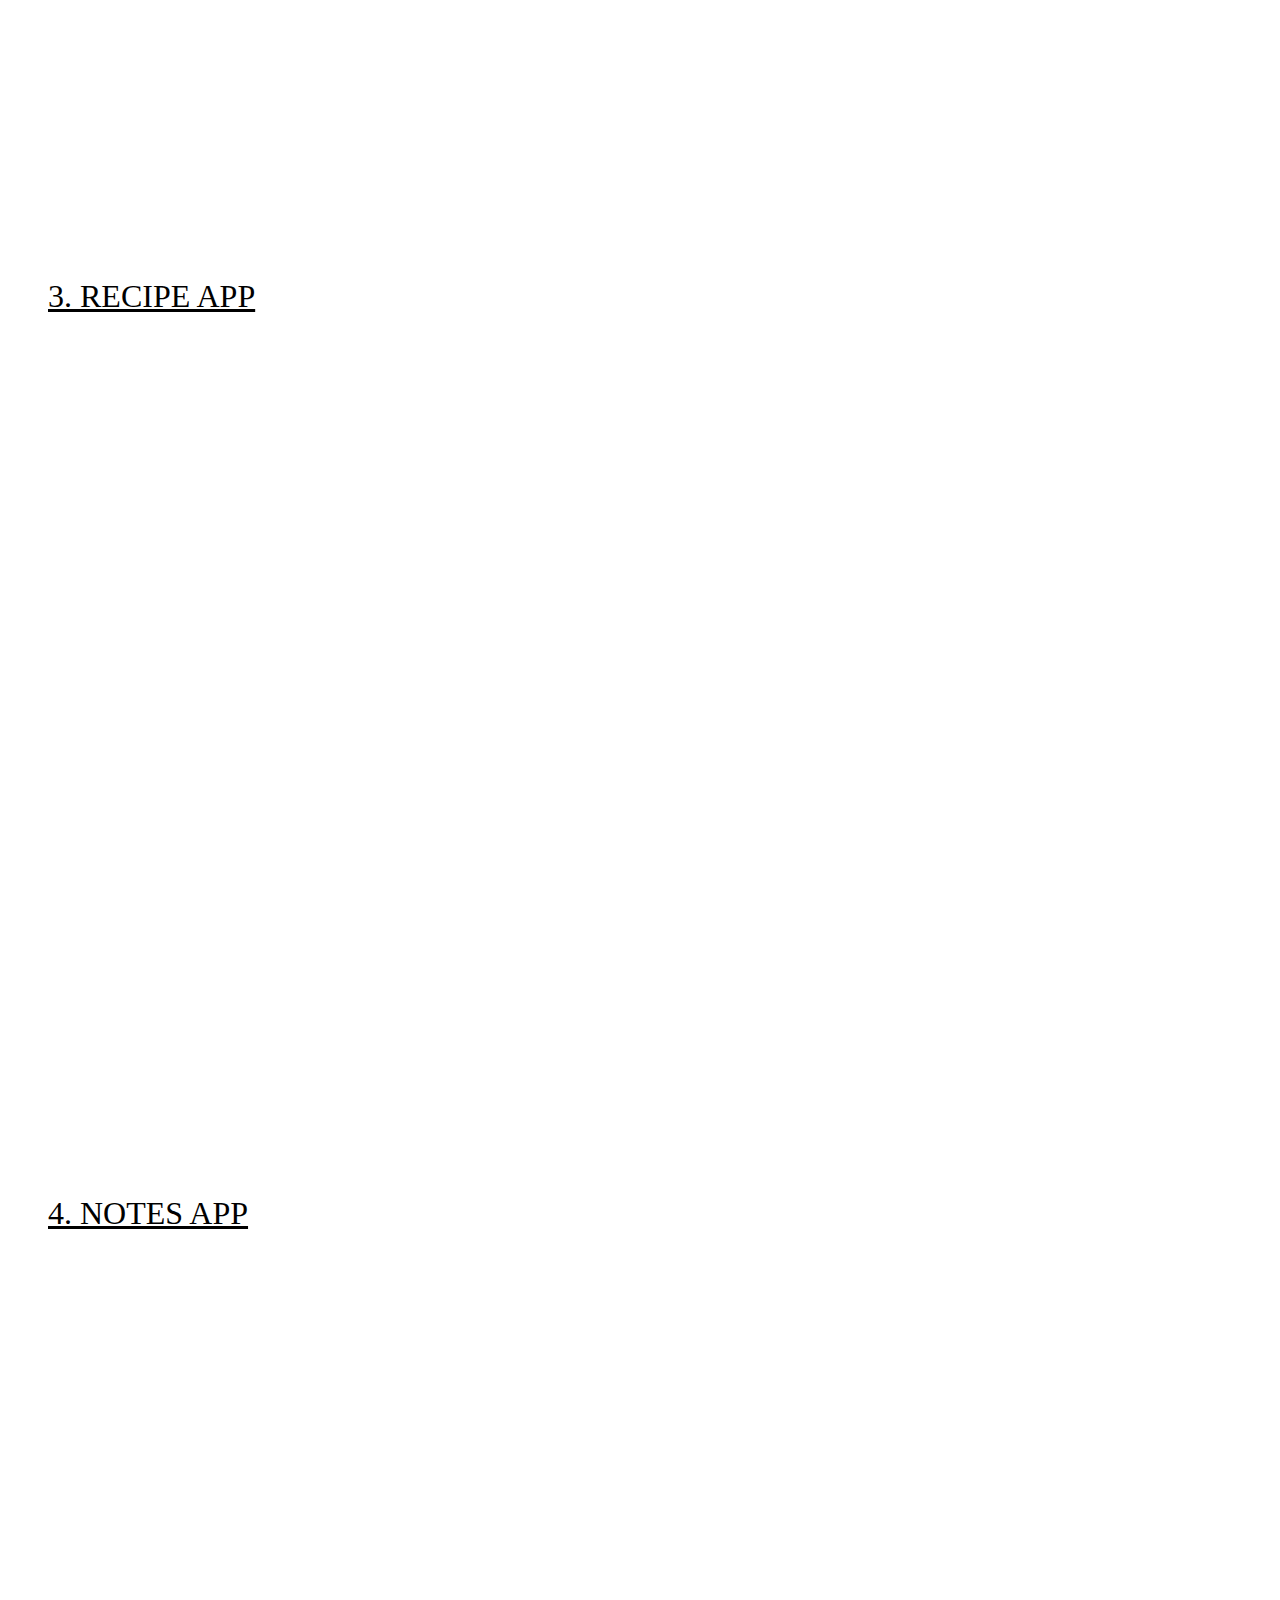
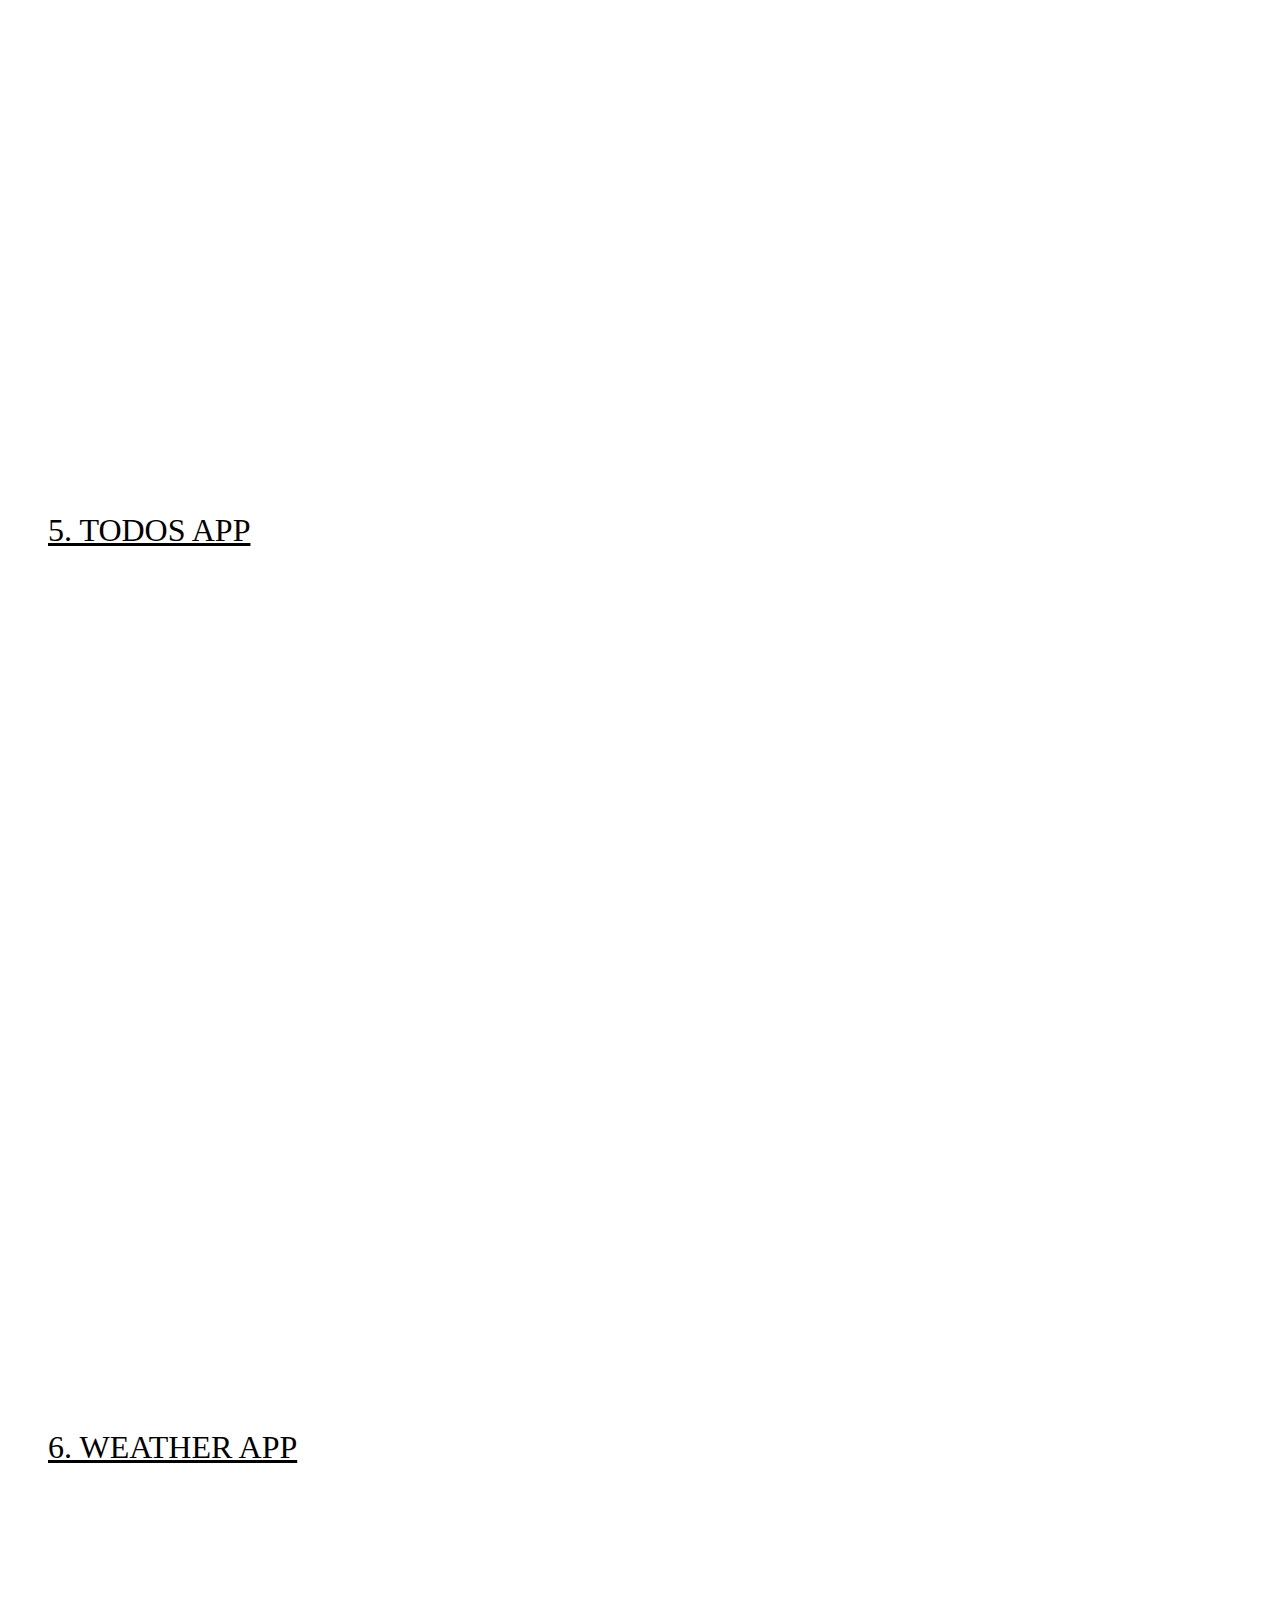
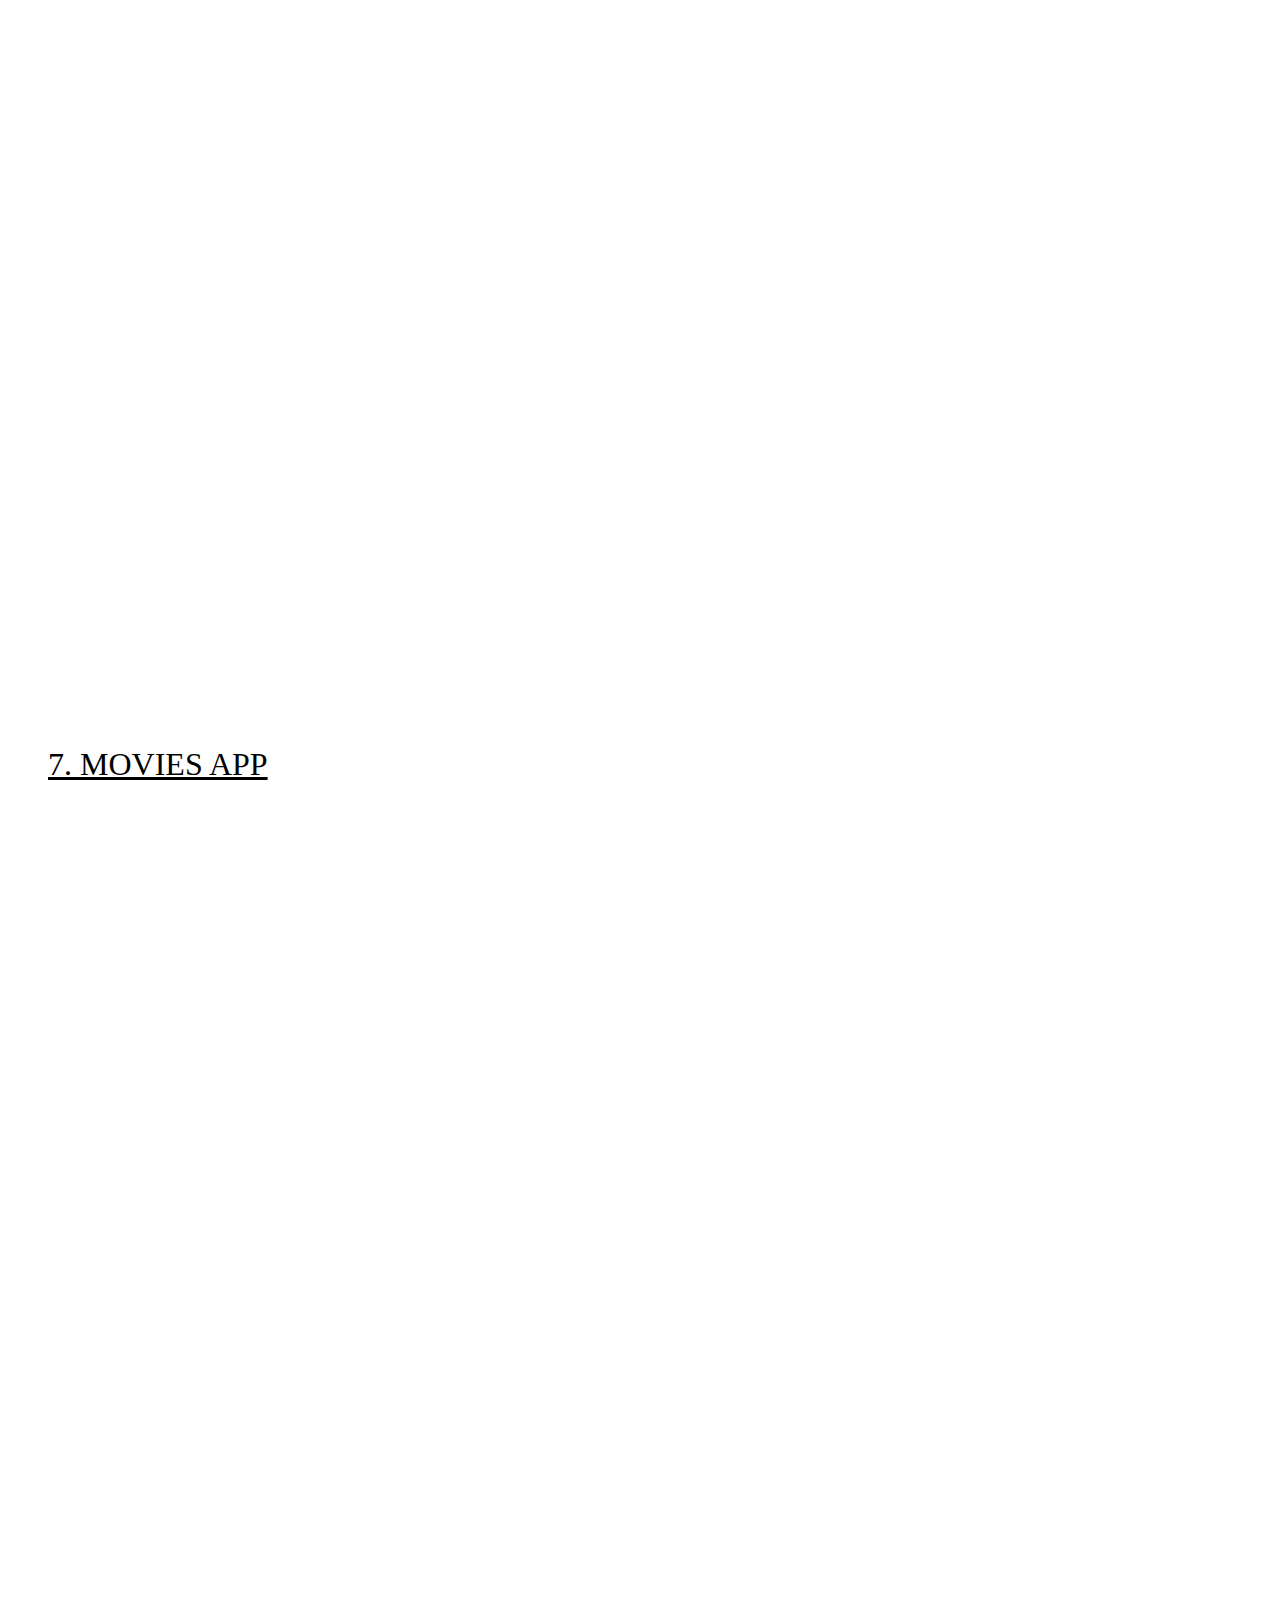
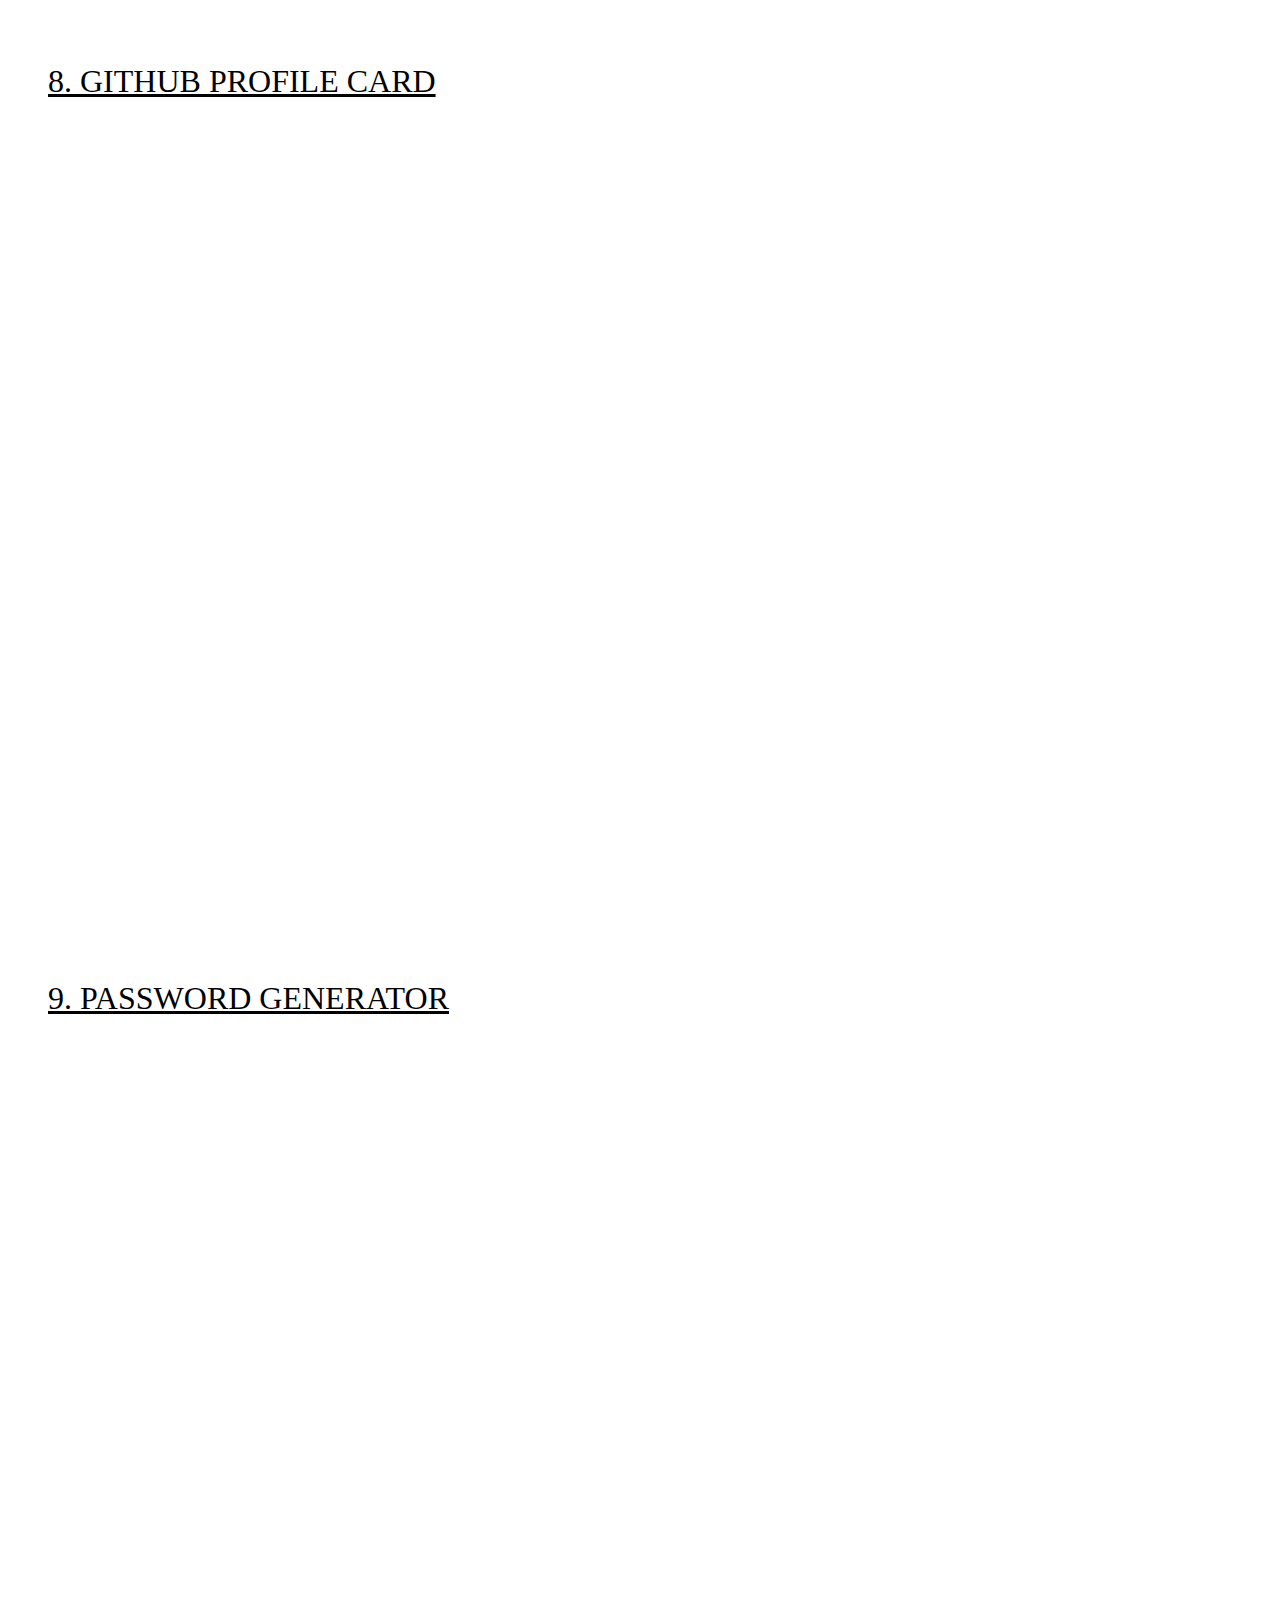
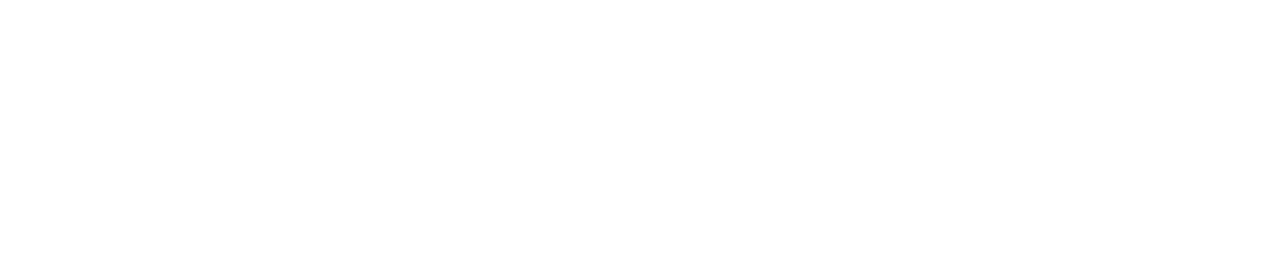
==== commit 8d5d2585: "Initial commit" ====
--- a/index.html
+++ b/index.html
@@ -56,8 +56,11 @@
         <li><a href="./Movies App/index.html"><span>7. MOVIES APP</span></a>
           <iframe src="https://10-hr-10-website.vercel.app/Movies%20App/index.html"></iframe>
         </li>
-        <li><a href="./Movies App/index.html"><span>8. GITHUB PROFILE CARD</span></a>
+        <li><a href="./Github App/index.html"><span>8. GITHUB PROFILE CARD</span></a>
           <iframe src="https://10-hr-10-website.vercel.app/Github%20App/index.html"></iframe>
+        </li>
+        <li><a href="./Password generator/index.html"><span>9. PASSWORD GENERATOR</span></a>
+          <iframe src="https://10-hr-10-website.vercel.app/Password%20generator/index.html"></iframe>
         </li>
       </ul>
     </div>
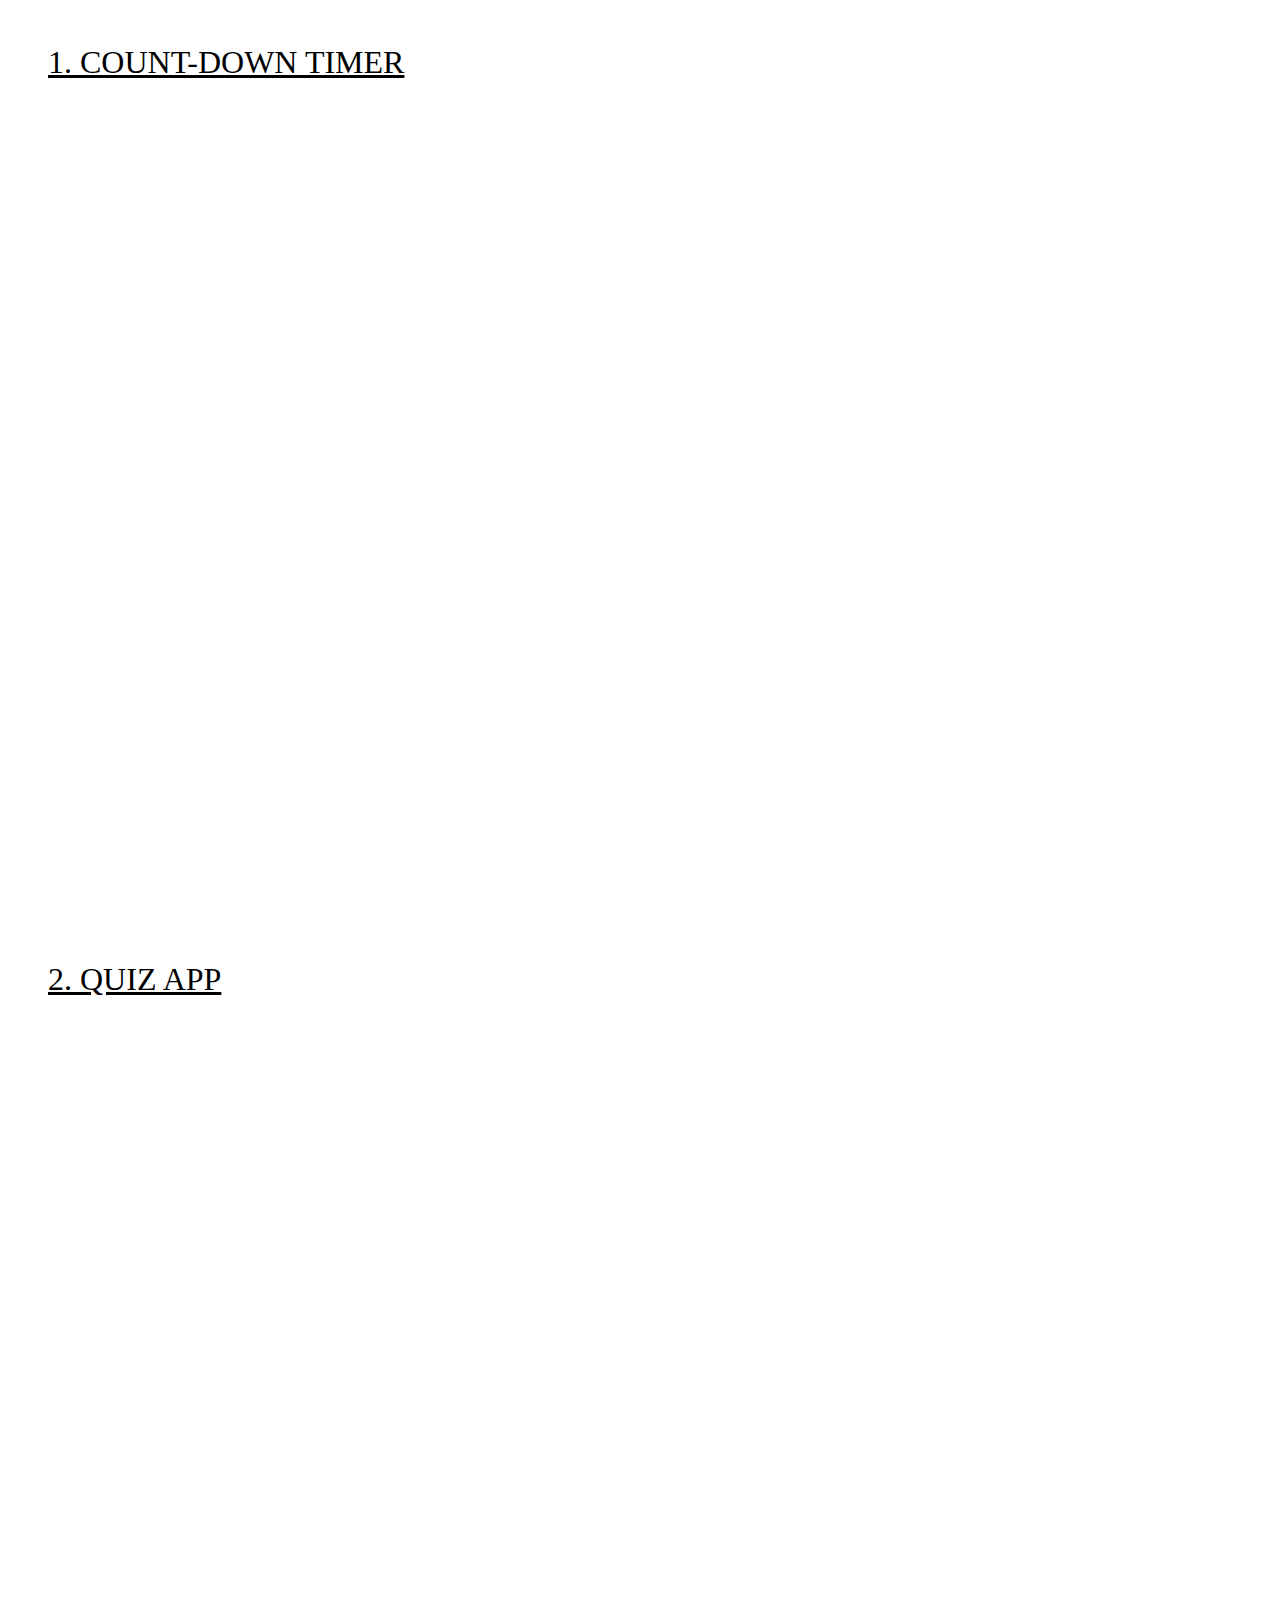
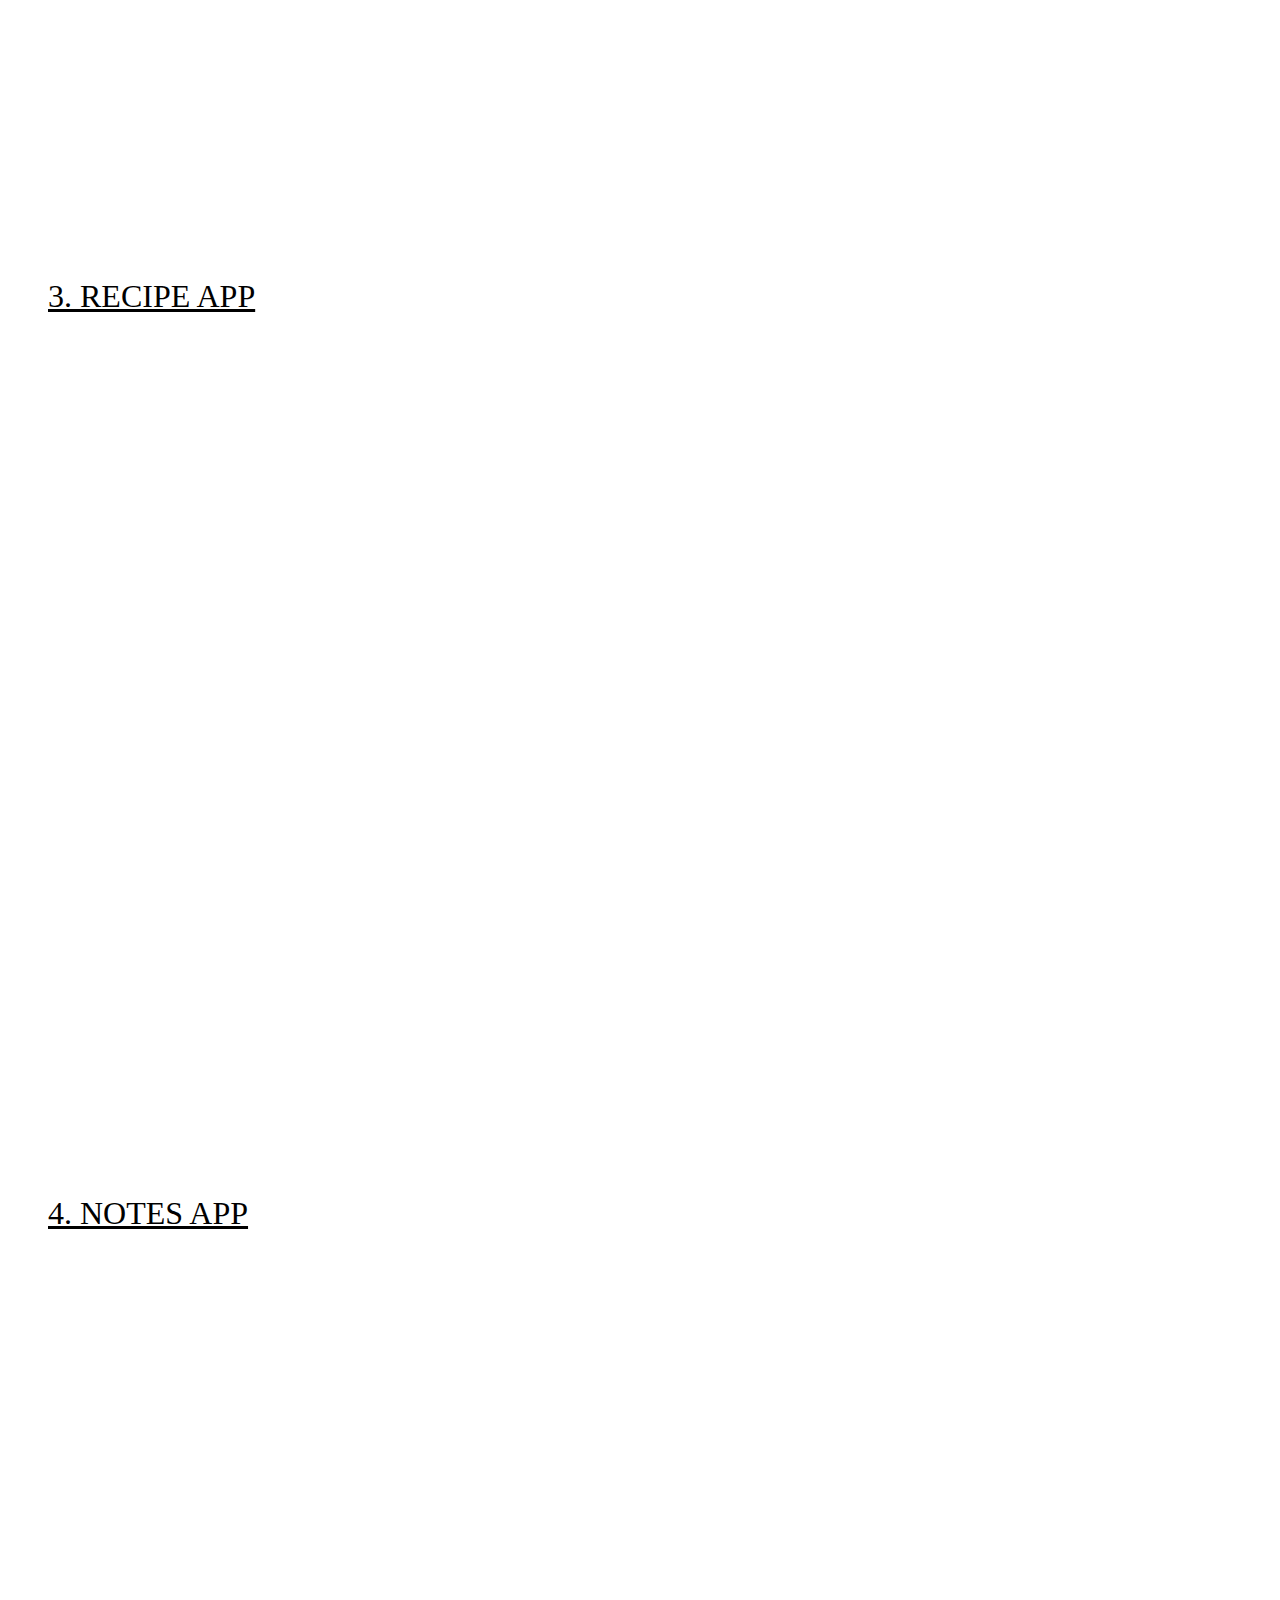
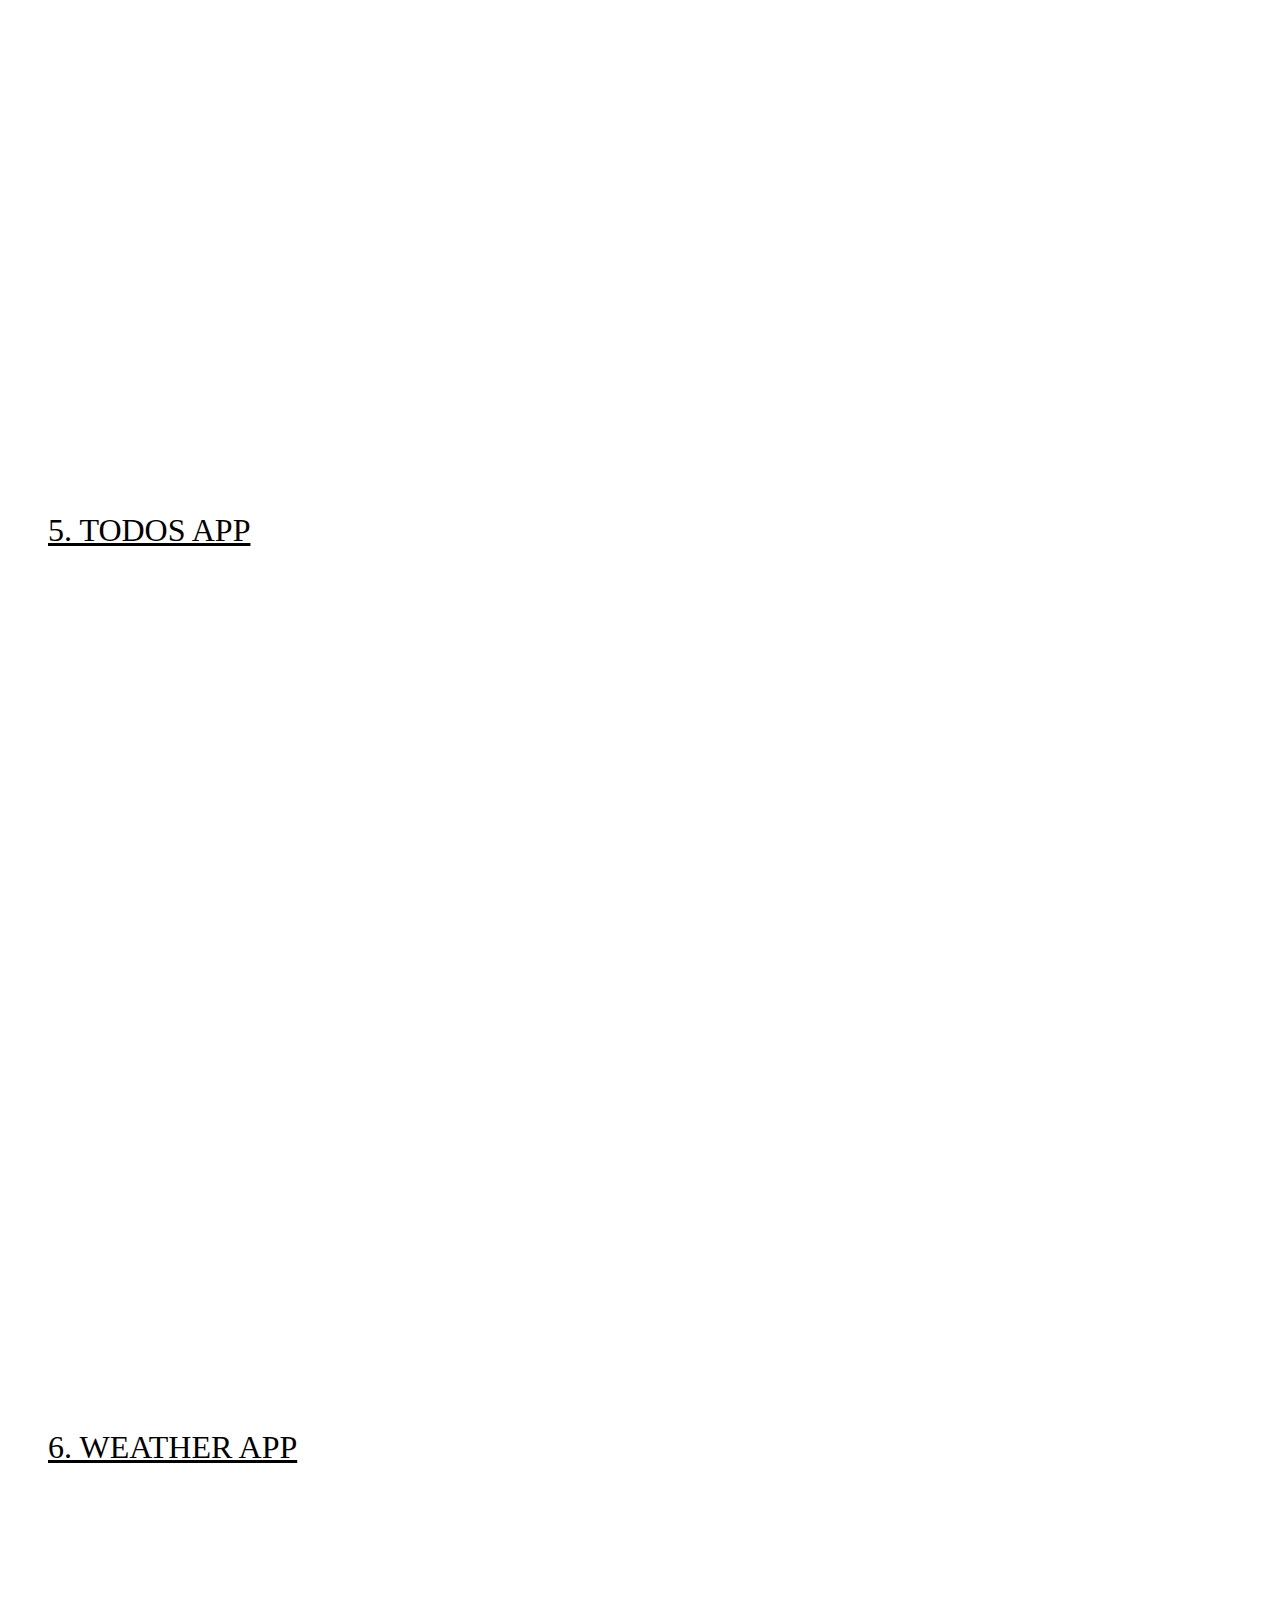
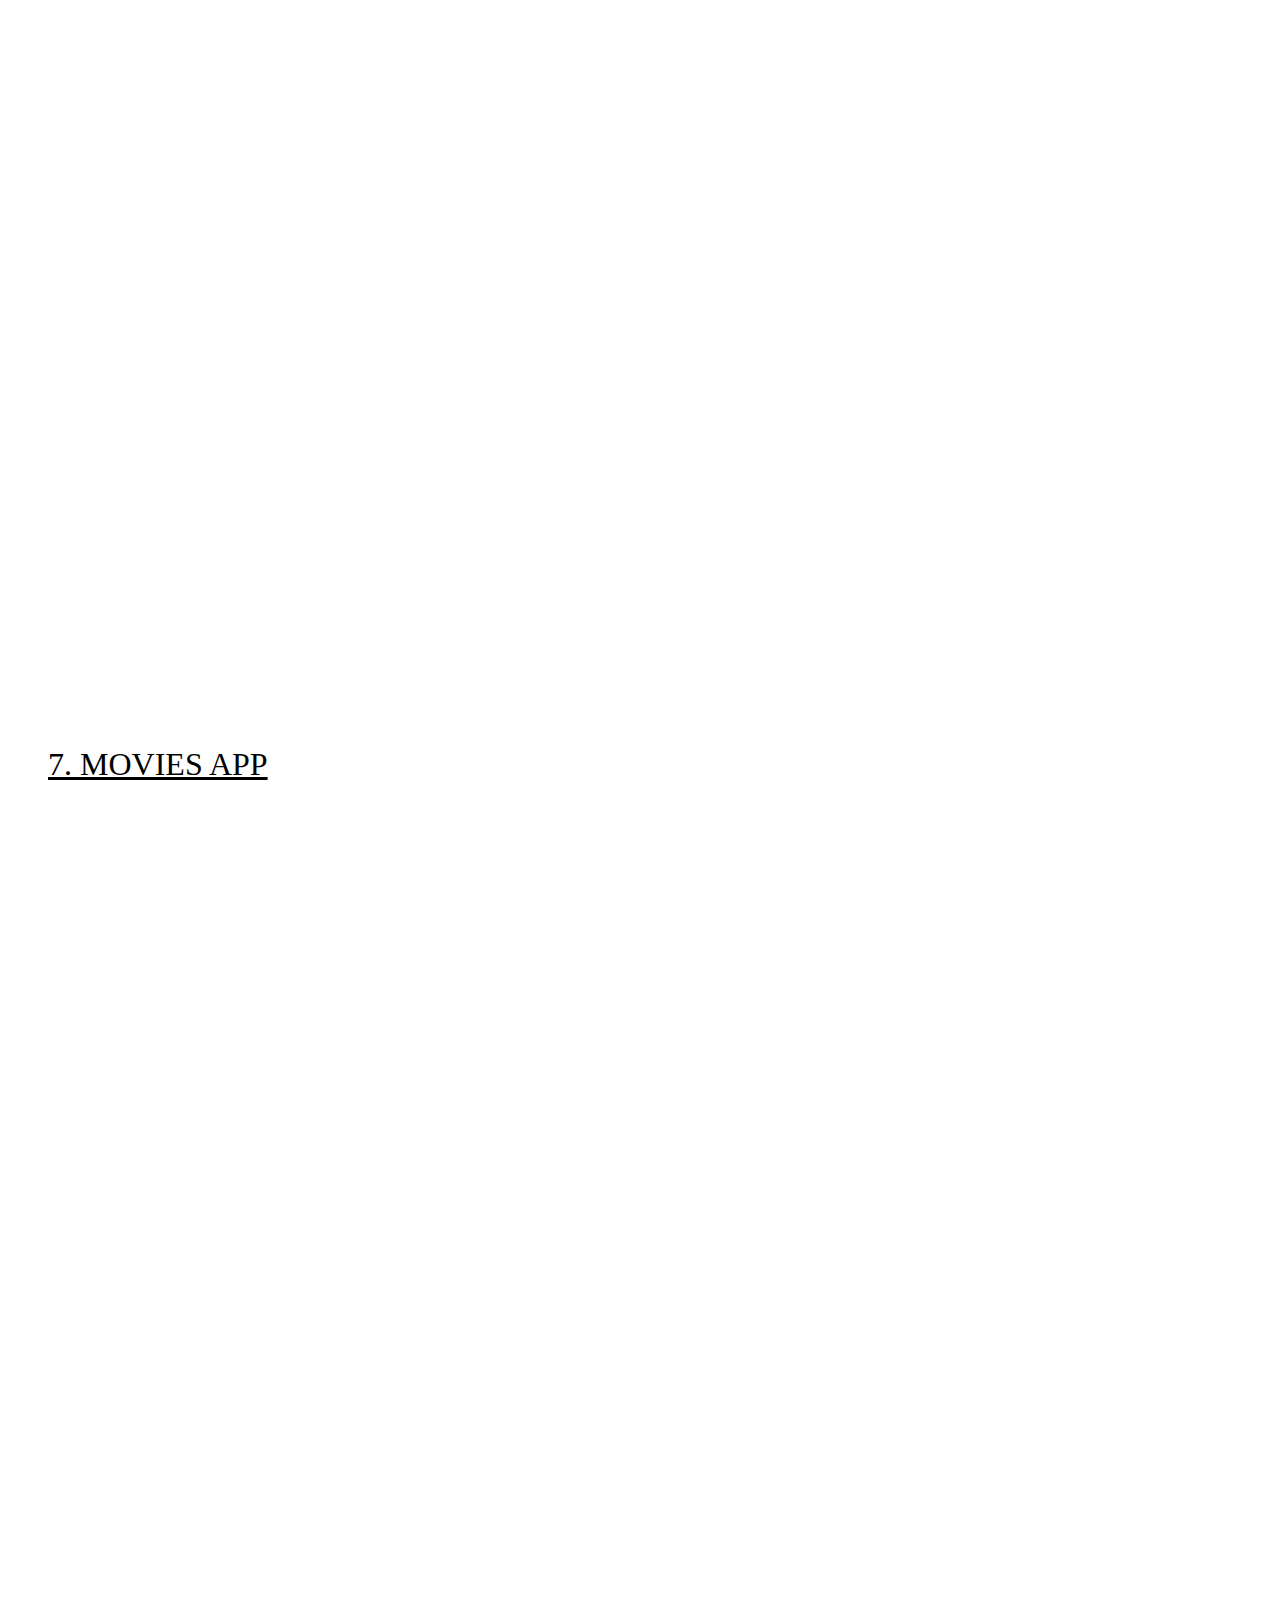
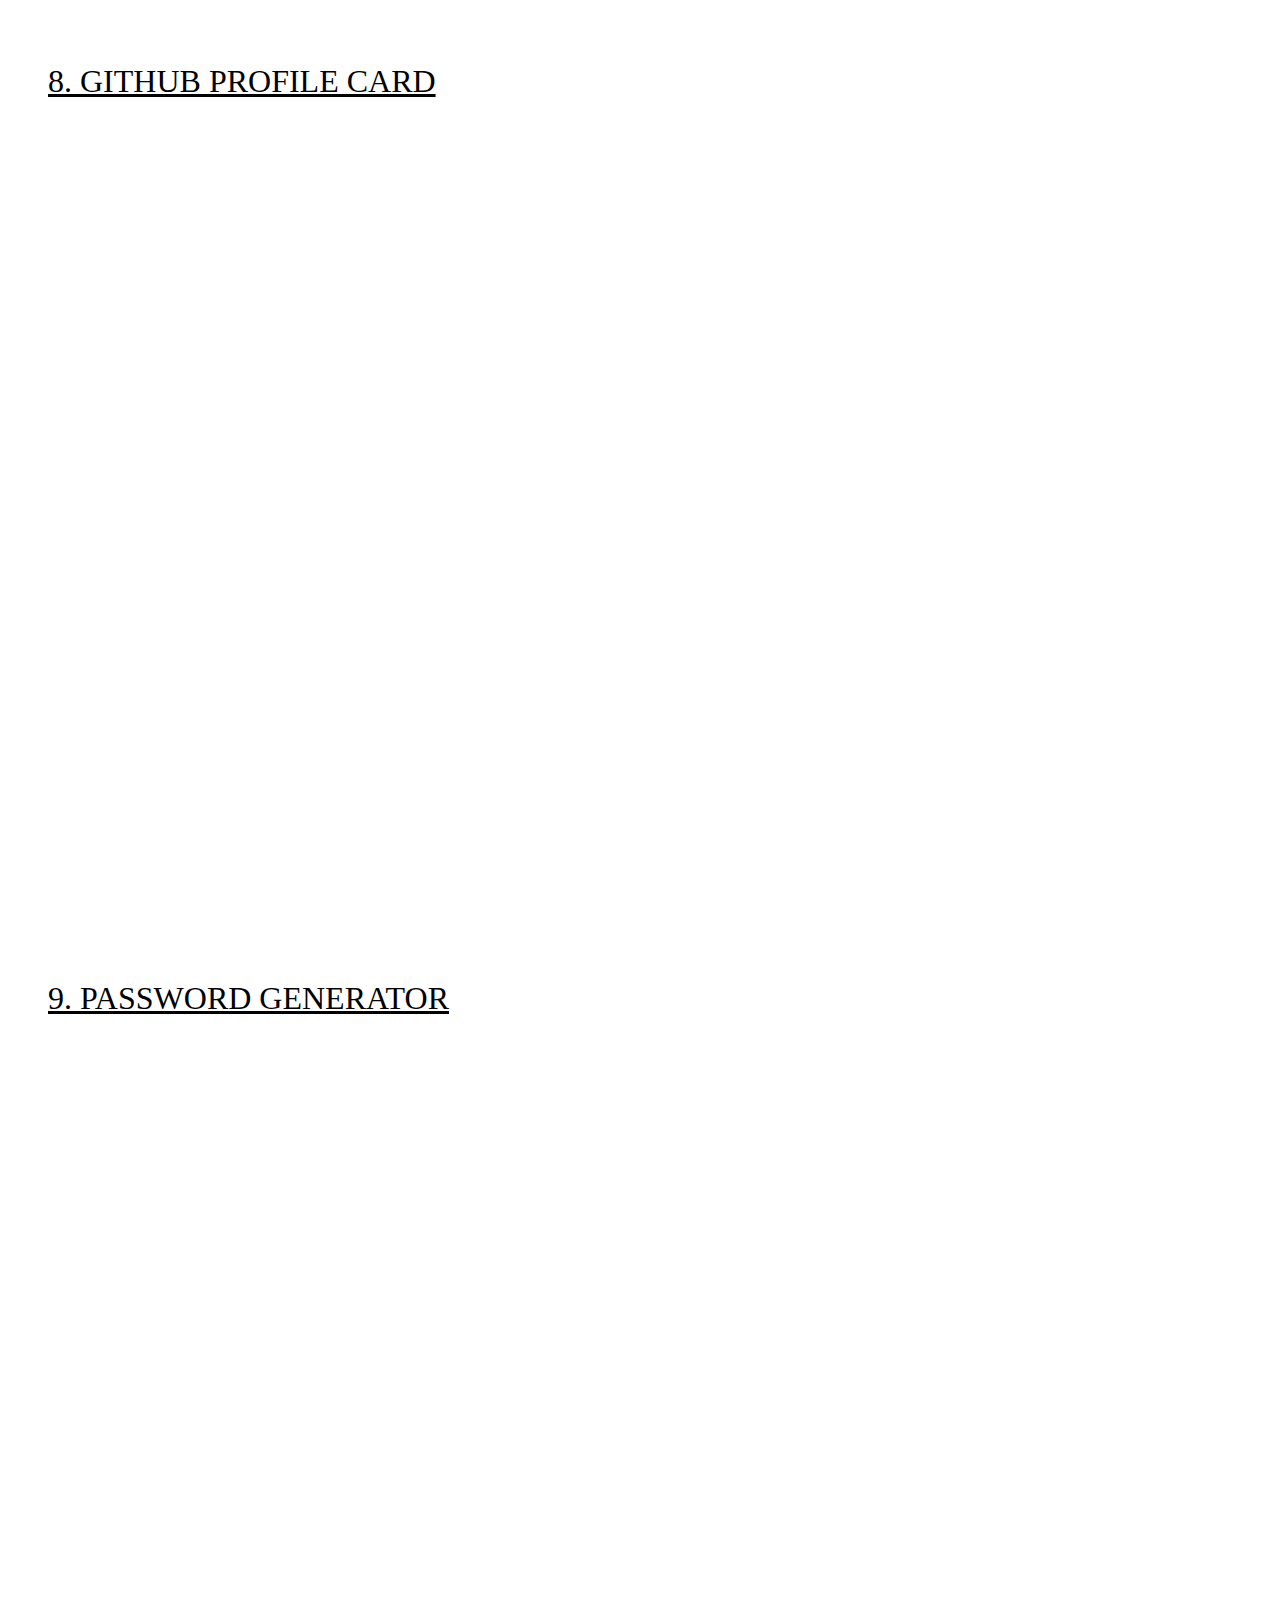
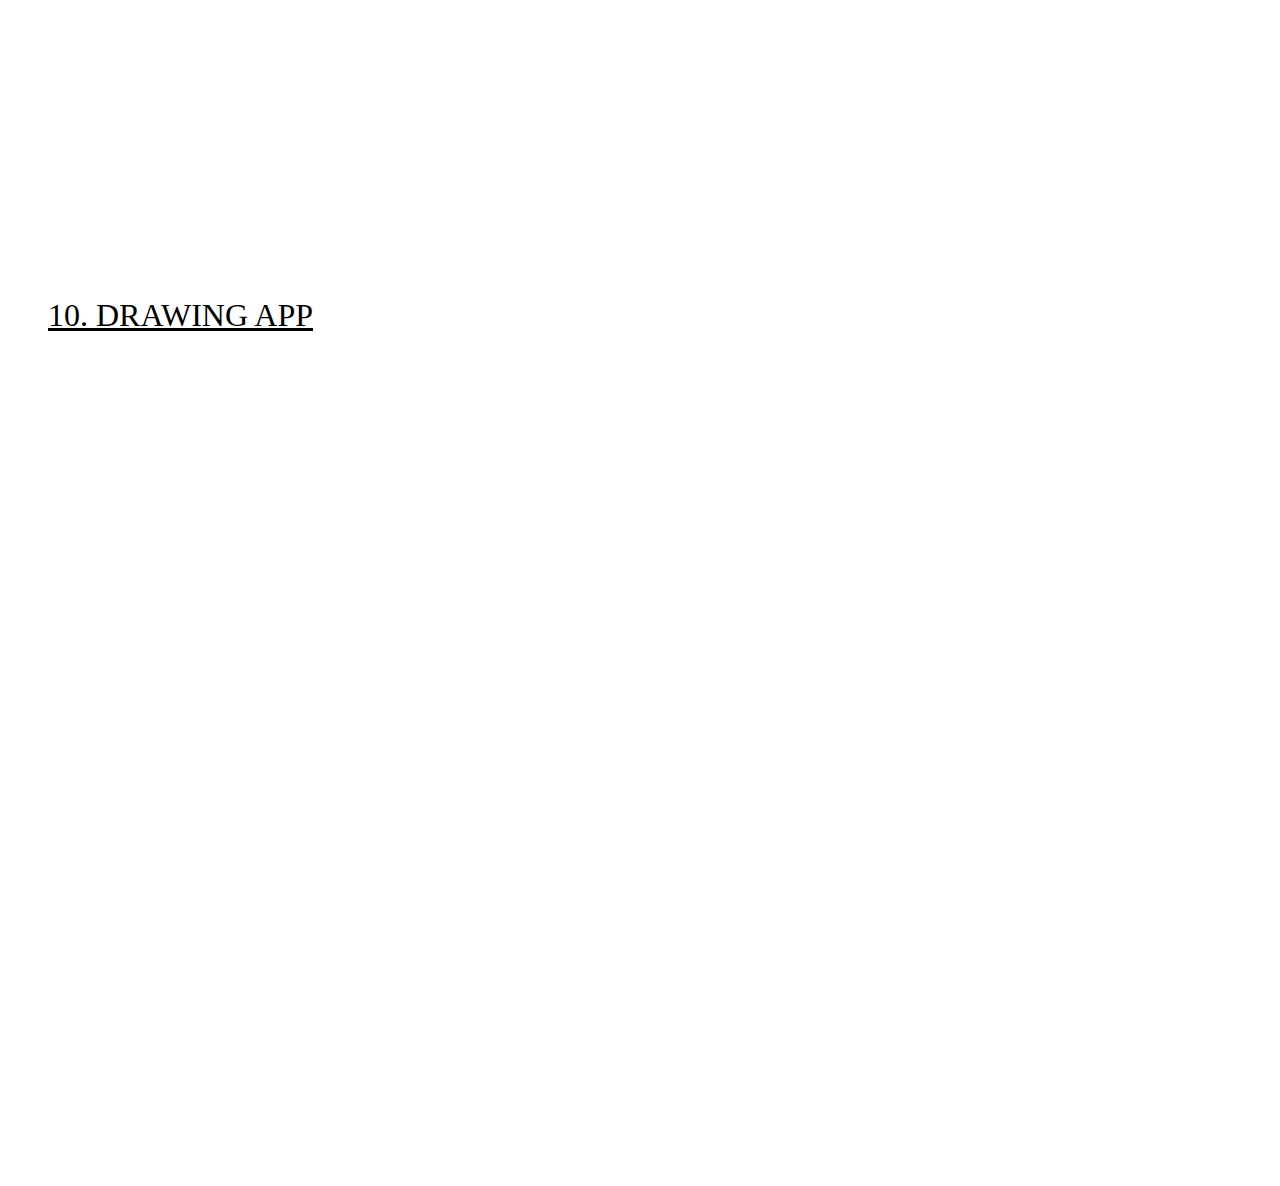
==== commit de7022ef: "Drawing App commit" ====
--- a/index.html
+++ b/index.html
@@ -62,6 +62,9 @@
         <li><a href="./Password generator/index.html"><span>9. PASSWORD GENERATOR</span></a>
           <iframe src="https://10-hr-10-website.vercel.app/Password%20generator/index.html"></iframe>
         </li>
+        <li><a href="./Drawing App/index.html"><span>10. DRAWING APP</span></a>
+          <iframe src="https://10-hr-10-website.vercel.app/Drawing%20App/index.html"></iframe>
+        </li>
       </ul>
     </div>
   </body>
